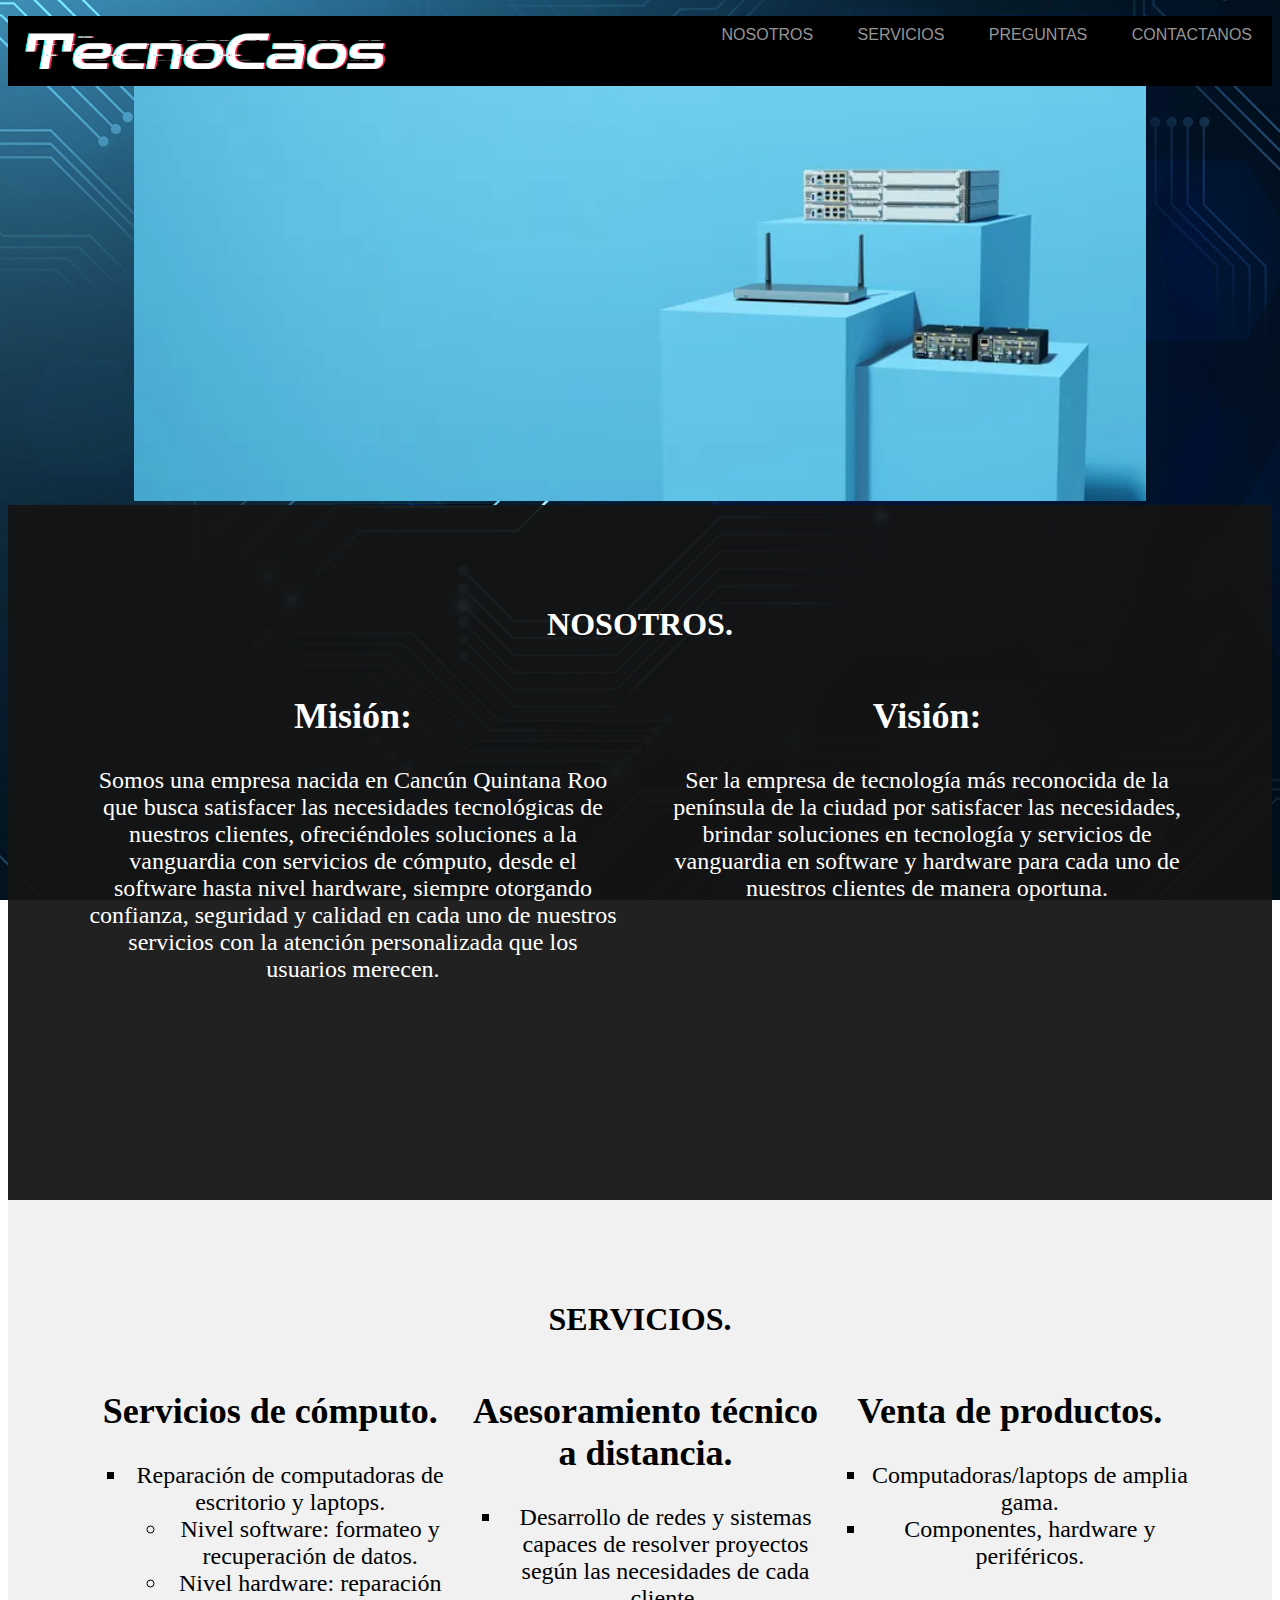
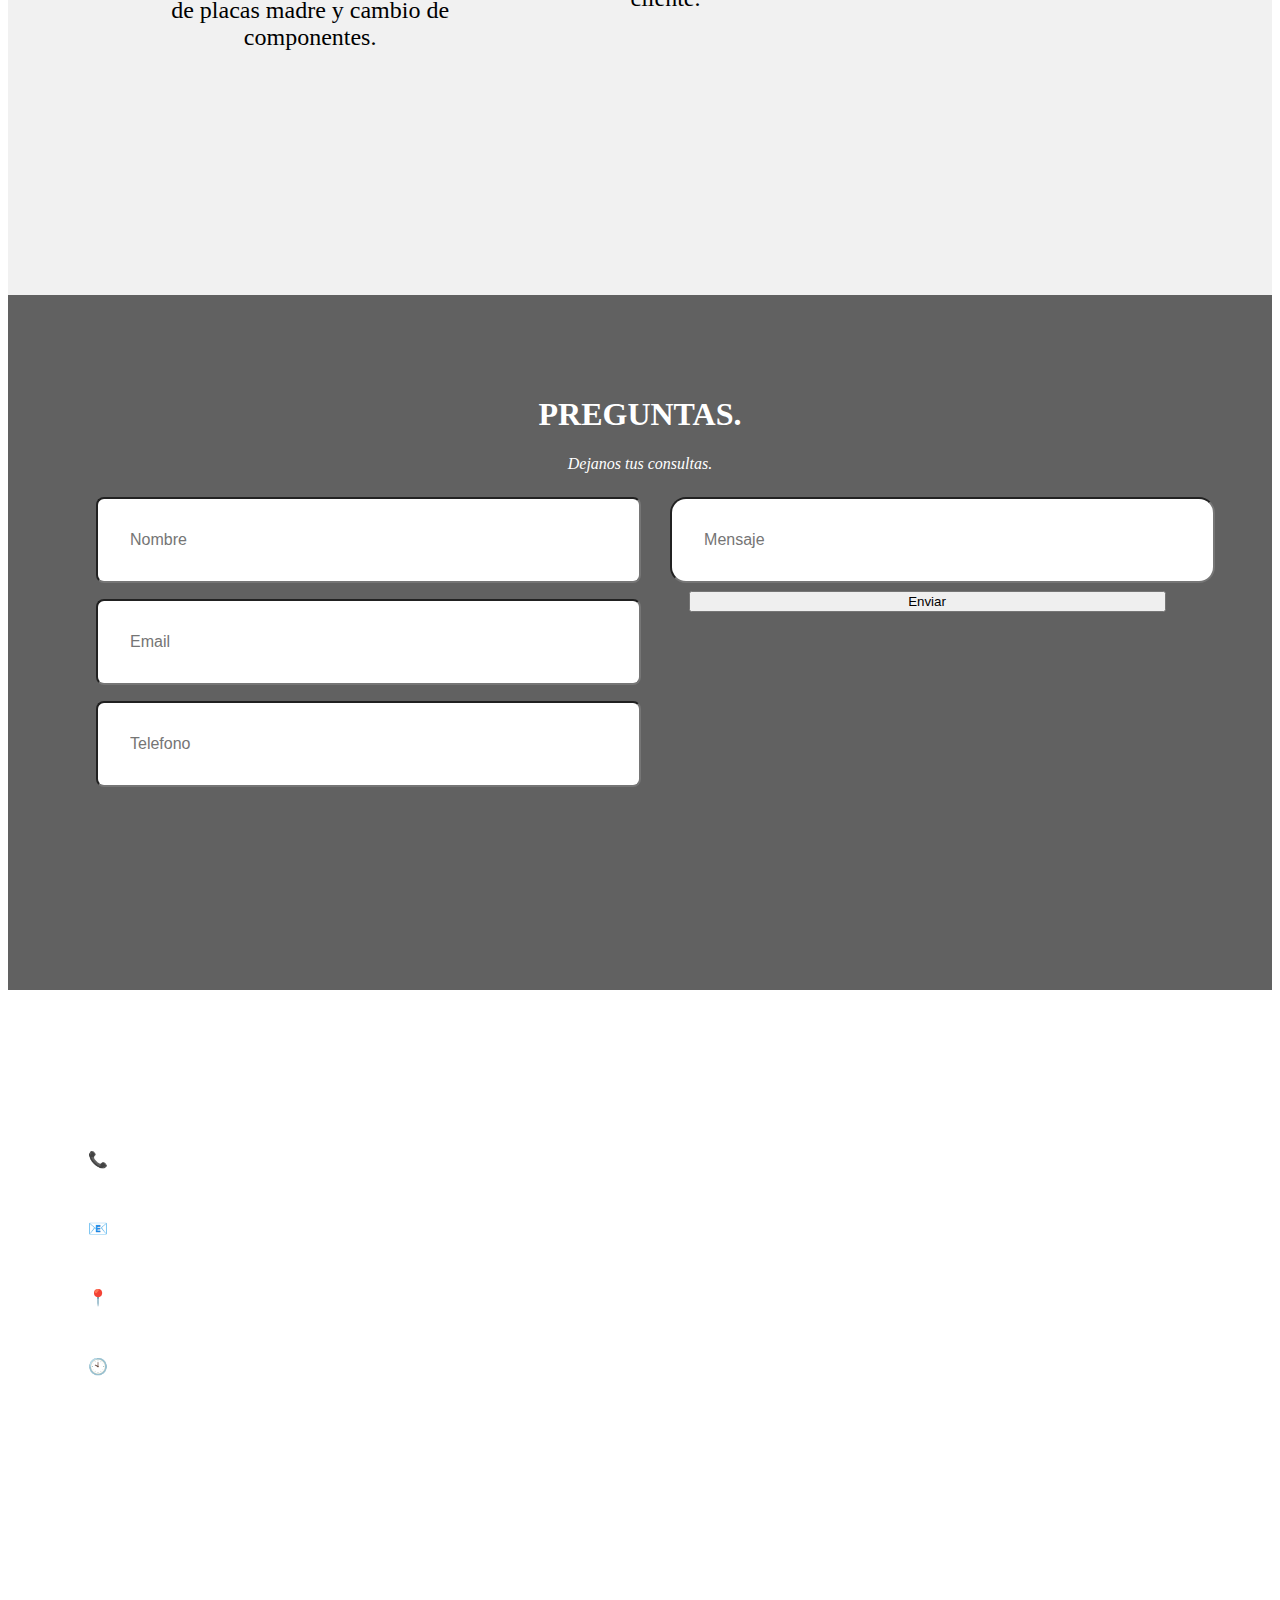
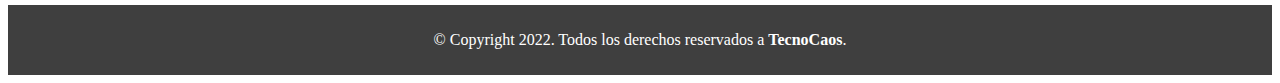
==== index.html @ 8e693fef "xd" ====
<!DOCTYPE html>
<HTML>
    <HEAD>
            <meta charset="utf-8">
            <meta name="autor" content="Abdiel Cen, Luis Chuc, Oscar Cauich y Wilfrido Puc"/>
            <meta name="copyright" content="TecnoCaos"/> 
            <meta name="description" content="TecnoCaos servicios, venta de equipo y servicio tecnico">
            <meta name="keywods" content="computadora, tecnologia, servicio tecnico, venta, redes"/>
            <meta name= "robots" content= "index"/>
            <title>TecnoCaos</title>
            <link rel="icon" type="image/jpg" href="icono.png">
            <link rel="stylesheet" type="text/css" href="css-TecnoCaos.css"/>
            <script src="JS-TecnoCaos.js"></script>            
    </HEAD>    
    <BODY>   

        <HEADER id="header">
            <img class= "logo" src="logo.png" height="70px">
            <ul class="menu">  
                <li><a href="#NOSOTROS1">NOSOTROS</a></li>
                <!--   <li><a href="#">provedor</a></li>-->
                <li><a href="#SERVICIOS1">SERVICIOS</a></li>
                <li><a href="#PREGUNTAS1">PREGUNTAS</a></li>
                <li><a href="#CONTACTANOS1">CONTACTANOS</a></li>
            </ul>     
        </HEADER>
        
        <DIV id="tienda">
            <img src="inicio.jpg" width="80%"> 
        </DIV>

        <DIV id="nosotros">
            <A id="NOSOTROS1"><H1>NOSOTROS.</H1></A>
            <div class="mision">
                <H2>Misión:</H2>
                <P>Somos una empresa nacida en Cancún Quintana Roo que busca satisfacer las necesidades tecnológicas de nuestros clientes, ofreciéndoles soluciones a la vanguardia con servicios de cómputo, desde el software hasta nivel hardware, siempre otorgando confianza, seguridad y calidad en cada uno de nuestros servicios con la atención personalizada que los usuarios merecen.</P>
            </div>
            <div class="vision">
                <H2>Visión:</H2>
                <P>Ser la empresa de tecnología más reconocida de la península de la ciudad por satisfacer las necesidades, brindar soluciones en tecnología y servicios de vanguardia en software y hardware para cada uno de nuestros clientes de manera oportuna.</P>     
            </div>
             </DIV>

        <DIV id="servicios">
            <A id="SERVICIOS1"><H1>SERVICIOS.</H1></A>
            <div class="servicio">
                <H2>Servicios de cómputo.</H2>
                <UL TYPE= square>
                    <LI>Reparación de computadoras de escritorio y laptops.</LI>
                    <UL>
                        <LI>Nivel software: formateo y recuperación de datos.</LI>
                        <LI>Nivel hardware: reparación de placas madre y cambio de componentes.</LI>
                    </UL>
                </UL>
            </div>
            <div class="venta">
                <H2>Venta de productos.</H2>
                <UL TYPE= square>
                    <LI>Computadoras/laptops de amplia gama.</LI>
                    <LI>Componentes, hardware y periféricos.</LI>
                </UL>
            </div>
            <div class="tecnico">
                <H2>Asesoramiento técnico a distancia.</H2>
                <UL TYPE= square>
                    <LI>Desarrollo de redes y sistemas capaces de resolver proyectos según las necesidades de cada cliente.</LI>
                </UL>
            </div>   
        </DIV>





        
        <div id="preguntas">
            <A id="PREGUNTAS1"><H1>PREGUNTAS.</H1></A>
            <i>Dejanos tus consultas. </i>
            <p></p>
            <form action="php-tecnocaos.php" method="POST" id="action">
                <div class="datos">
                    <input type="text" name="nombre" id="nombre" placeholder="Nombre"><br>
                    <input type="text" name="email" id="email" placeholder="Email"><br>
                    <input type="text" name="telefono" id="telefono" placeholder="Telefono"><br>
                    
                </div>
                <div class="mensaje">
                    <input type="text" name="mensaje" id="mensaje" placeholder="Mensaje"><br>
                    <button type="button" onclick="getData()">Enviar</button>
                </div>
            </form>
        </div>




        <DIV id="contactanos">
            <A id="CONTACTANOS1"><H1><CENTER>CONTÁCTANOS.</CENTER></H1></A>
            <LI><B>📞TELÉFONO.</B>
                <P>998-233-1125</P></LI>
            <LI><B>📧EMAIL.</B>
                <P>TecnoCaos@uqroo.mx</P></LI>
            <LI><B>📍UBICACIÓN.</B>
                <P>Avenida Chetumal SM 260 Mz. 21 y 16 Lt. 1-01, Fraccionamiento Prado Norte, 77519 Cancún, Q.R.</P></LI>
            <LI><B>🕙HORARIO.</B>
                <P>Lunes a sábados de 10:00 a 21:00 hrs.</P></LI>
        </DIV>
        
        <FOOTER>
            <P>© Copyright 2022. Todos los derechos reservados a <STRONG>TecnoCaos</STRONG>.</P>
        </FOOTER>       
    </BODY>
<HTML>
---- css-TecnoCaos.css ----
body{
    background:url(fondo.png)no-repeat center center fixed;
    background-size:cover;
    color: black;
}
#header{
    background: #000000;
    height: 70px;
}
.logo{
    float: left;
}
.menu{
    font-family: "ArIaL", serif;
    text-align:end;
}
.menu li a{
    text-decoration: none;
    color: rgb(150, 150, 150);
}
.menu li{
    display: inline-block;
    padding: 10px 20px 10px 20px; 
}
.menu li a:hover{
    color: rgb(47, 85, 255);
}
h1{
    font-family: "Segoe UI";
}
#tienda{

    text-align: center;
    background-size: cover;
}
#nosotros{
    color: white;
    background:#141414f1;
    text-align: center;
    height: 535px;
    width: auto;
    padding: 5em;
    margin:auto;

}
.mision{
    font-size: 150%;
    height: 10%;
    width: 48%;
    float: left;
}
.vision{
    font-size: 150%;
    height: 10%;
    width: 48%;
    float: right;
}
#servicios{
    color: black;
    background: #f0f0f0f1;
    text-align: center;
    height: 535px;
    width: auto;
    padding: 5em;
    margin:auto;
}
.servicio{
    font-size: 150%;
    height: 10%;
    width: 33%;
    float:left;
}
.venta{
    font-size: 150%;
    height: 10%;
    width: 33%;
    float:right;
}
.tecnico{
    font-size: 150%;
    height: 10%;
    width: 33%;
    float: right;
}
#preguntas{
    color: white;
    background: #585858f1;
    text-align: center;
    height: 535px;
    width:auto;
    padding: 5em;
    margin:auto;
}
.datos{
    width: 48%;
    float: left;
}
.mensaje{
    width: 48%;
    float: right;
}
.datos input {
    font-size:100%;
    padding: 2em;
    margin: 0.5em;
    border-radius: 0.5em;
    height: 5%;
    width: 90%;
}
.mensaje input{
    font-size: 100%;
    padding: 2em;
    margin: 0.5em;
    border-radius: 1em;
    height: 35%;
    width: 90%;
}
.mensaje button{
    height: 4%;
    width: 90%;
}
#contactanos{
    color: white;
    height: 455px;
    width: auto;
    padding: 5em;
    margin:auto;
}
footer{
    color: white;
    background: #3f3f3f;
    text-align: center;
    padding: 10px 10px 10px 10px;   
}
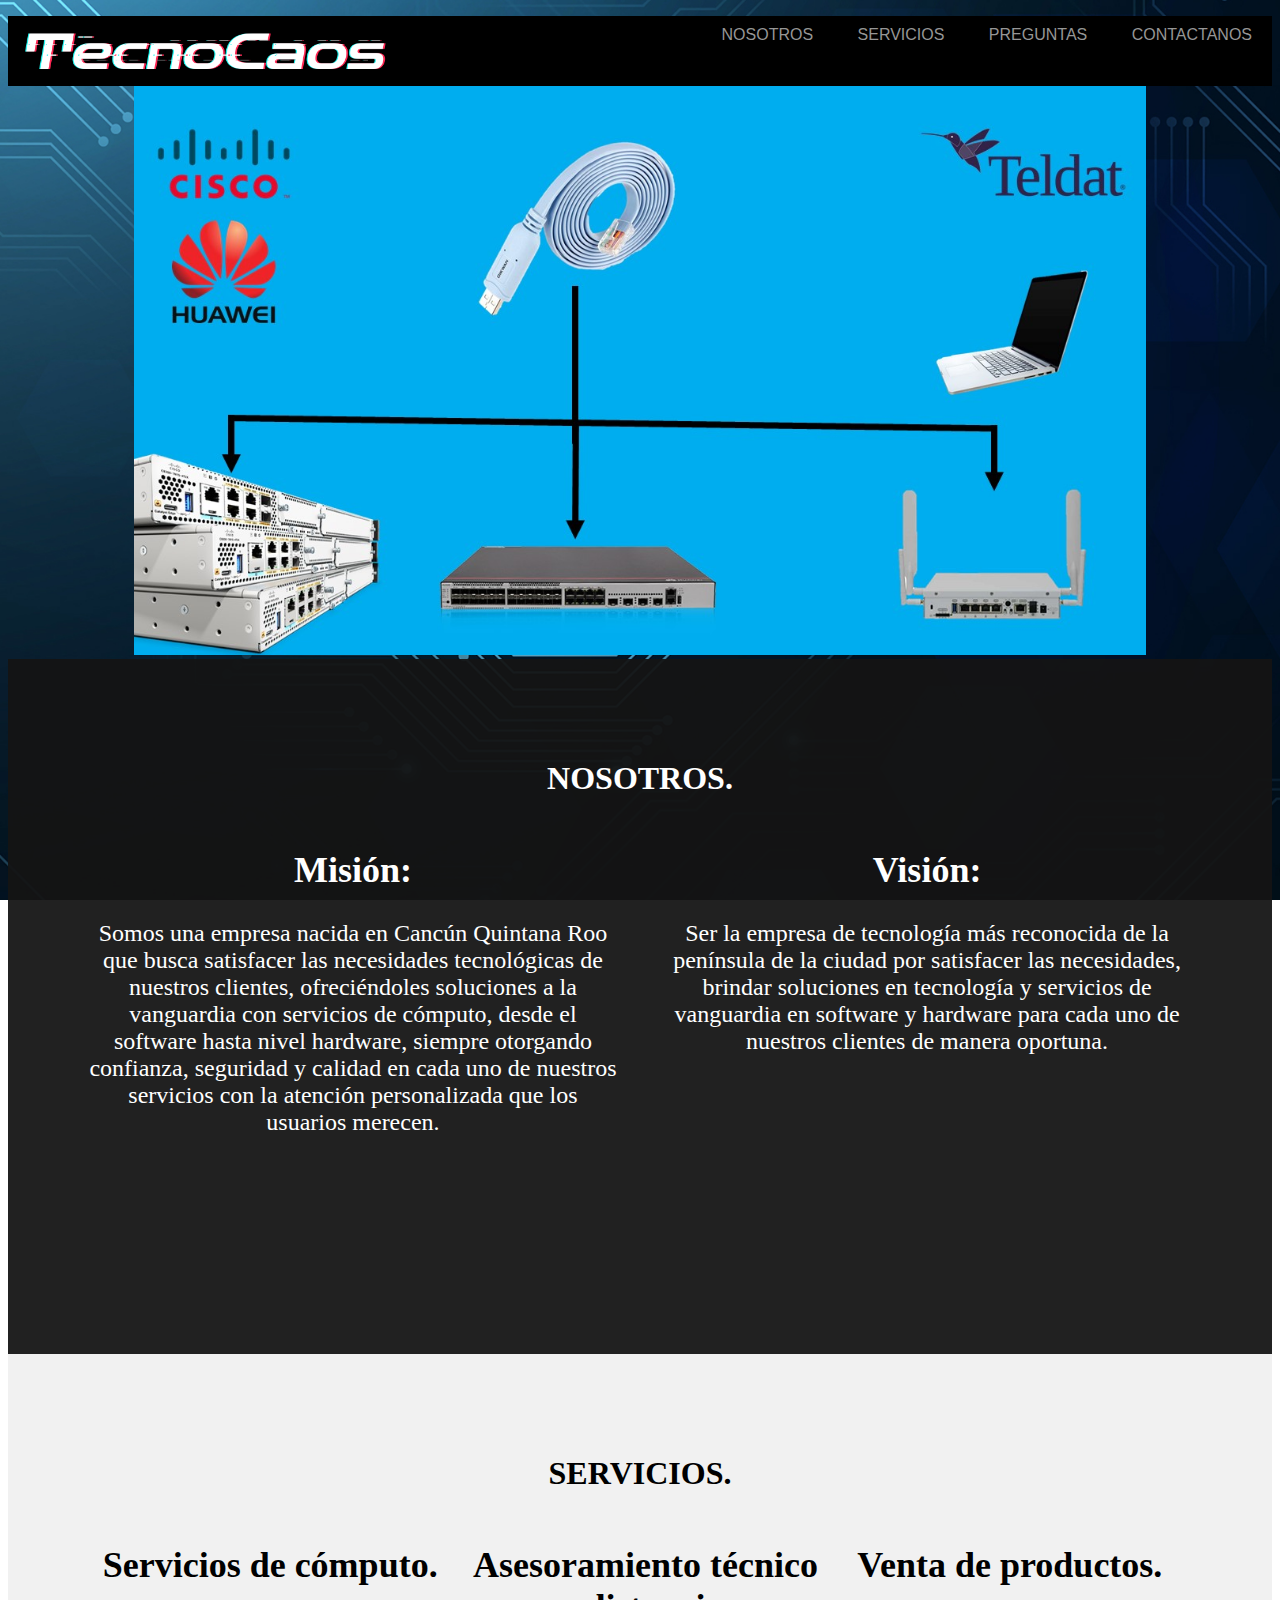
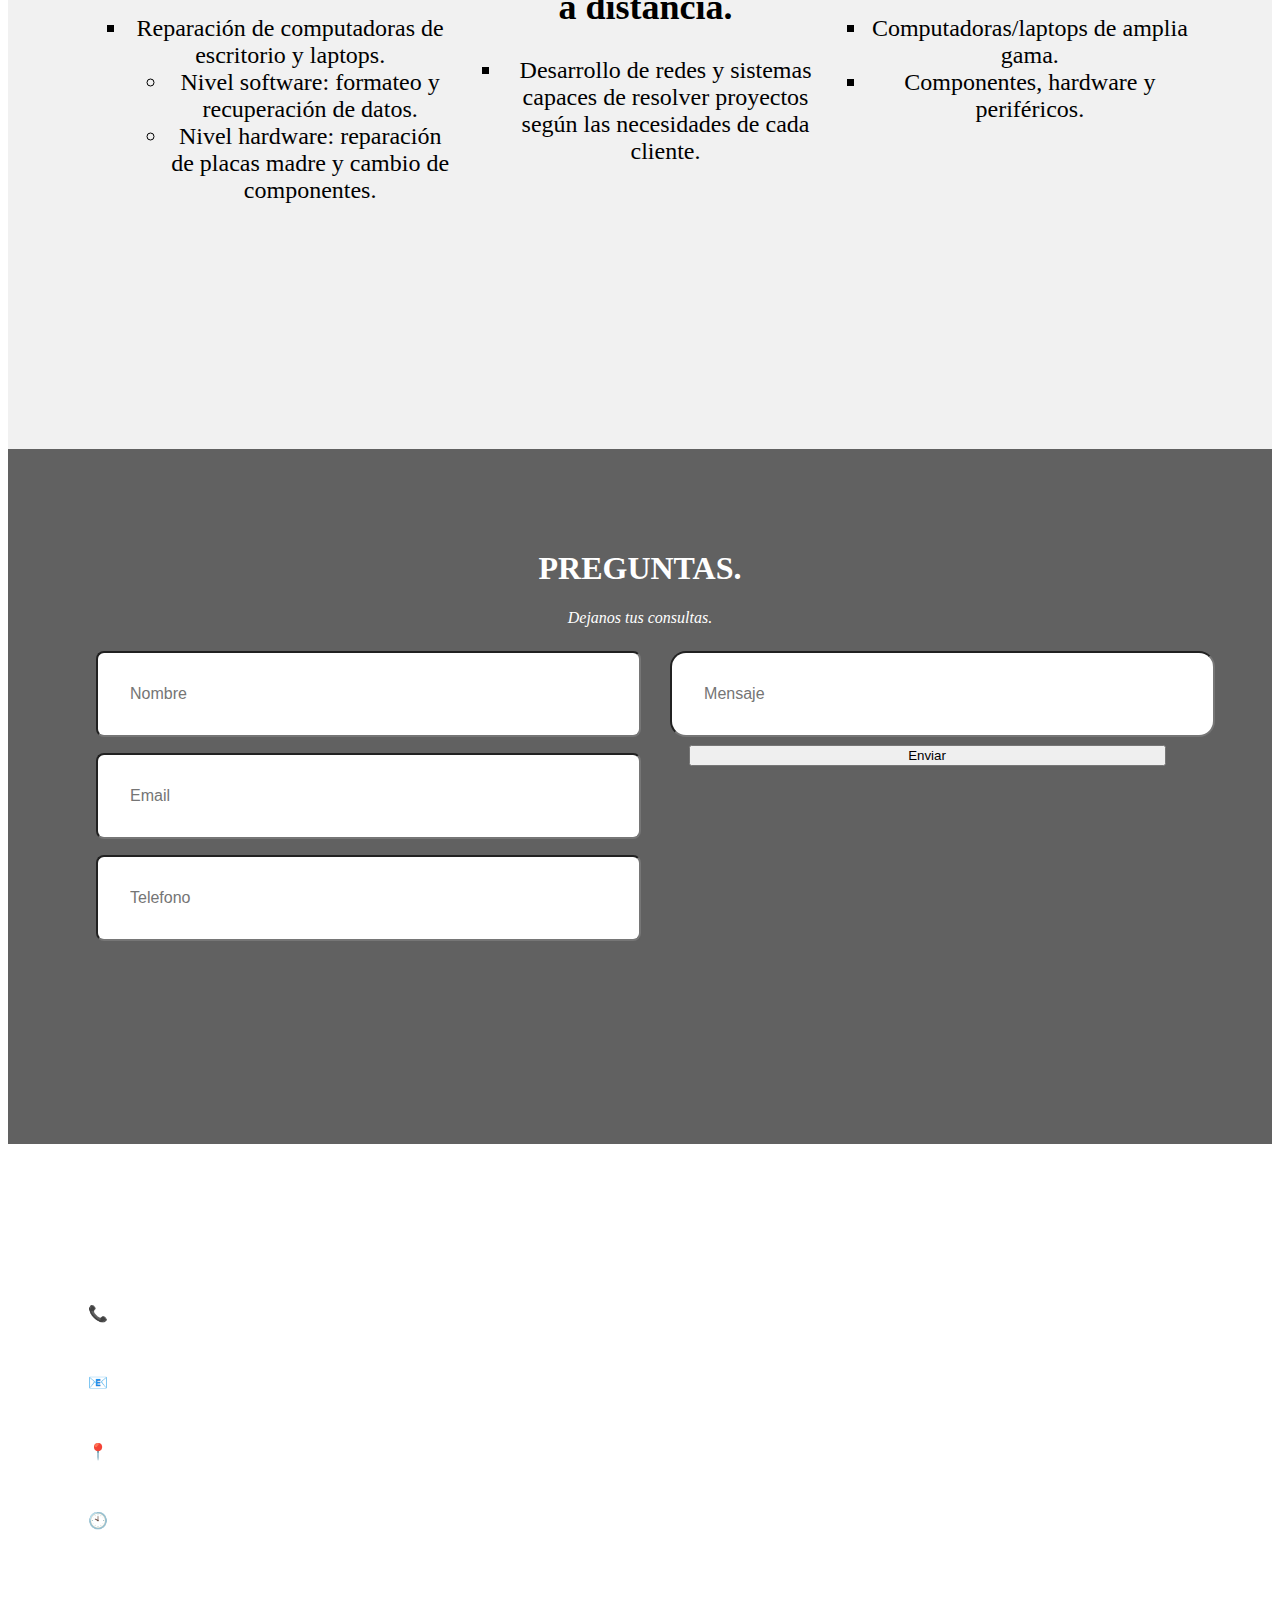
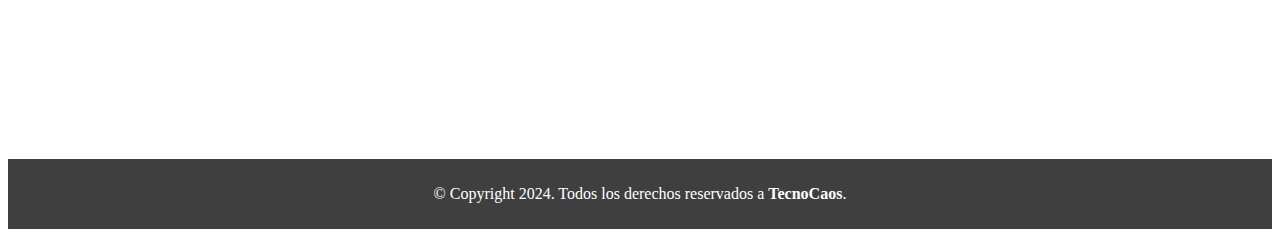
==== commit b78d8548: "inicio" ====
--- a/index.html
+++ b/index.html
@@ -107,7 +107,7 @@
         </DIV>
         
         <FOOTER>
-            <P>© Copyright 2022. Todos los derechos reservados a <STRONG>TecnoCaos</STRONG>.</P>
+            <P>© Copyright 2024. Todos los derechos reservados a <STRONG>TecnoCaos</STRONG>.</P>
         </FOOTER>       
     </BODY>
 <HTML>
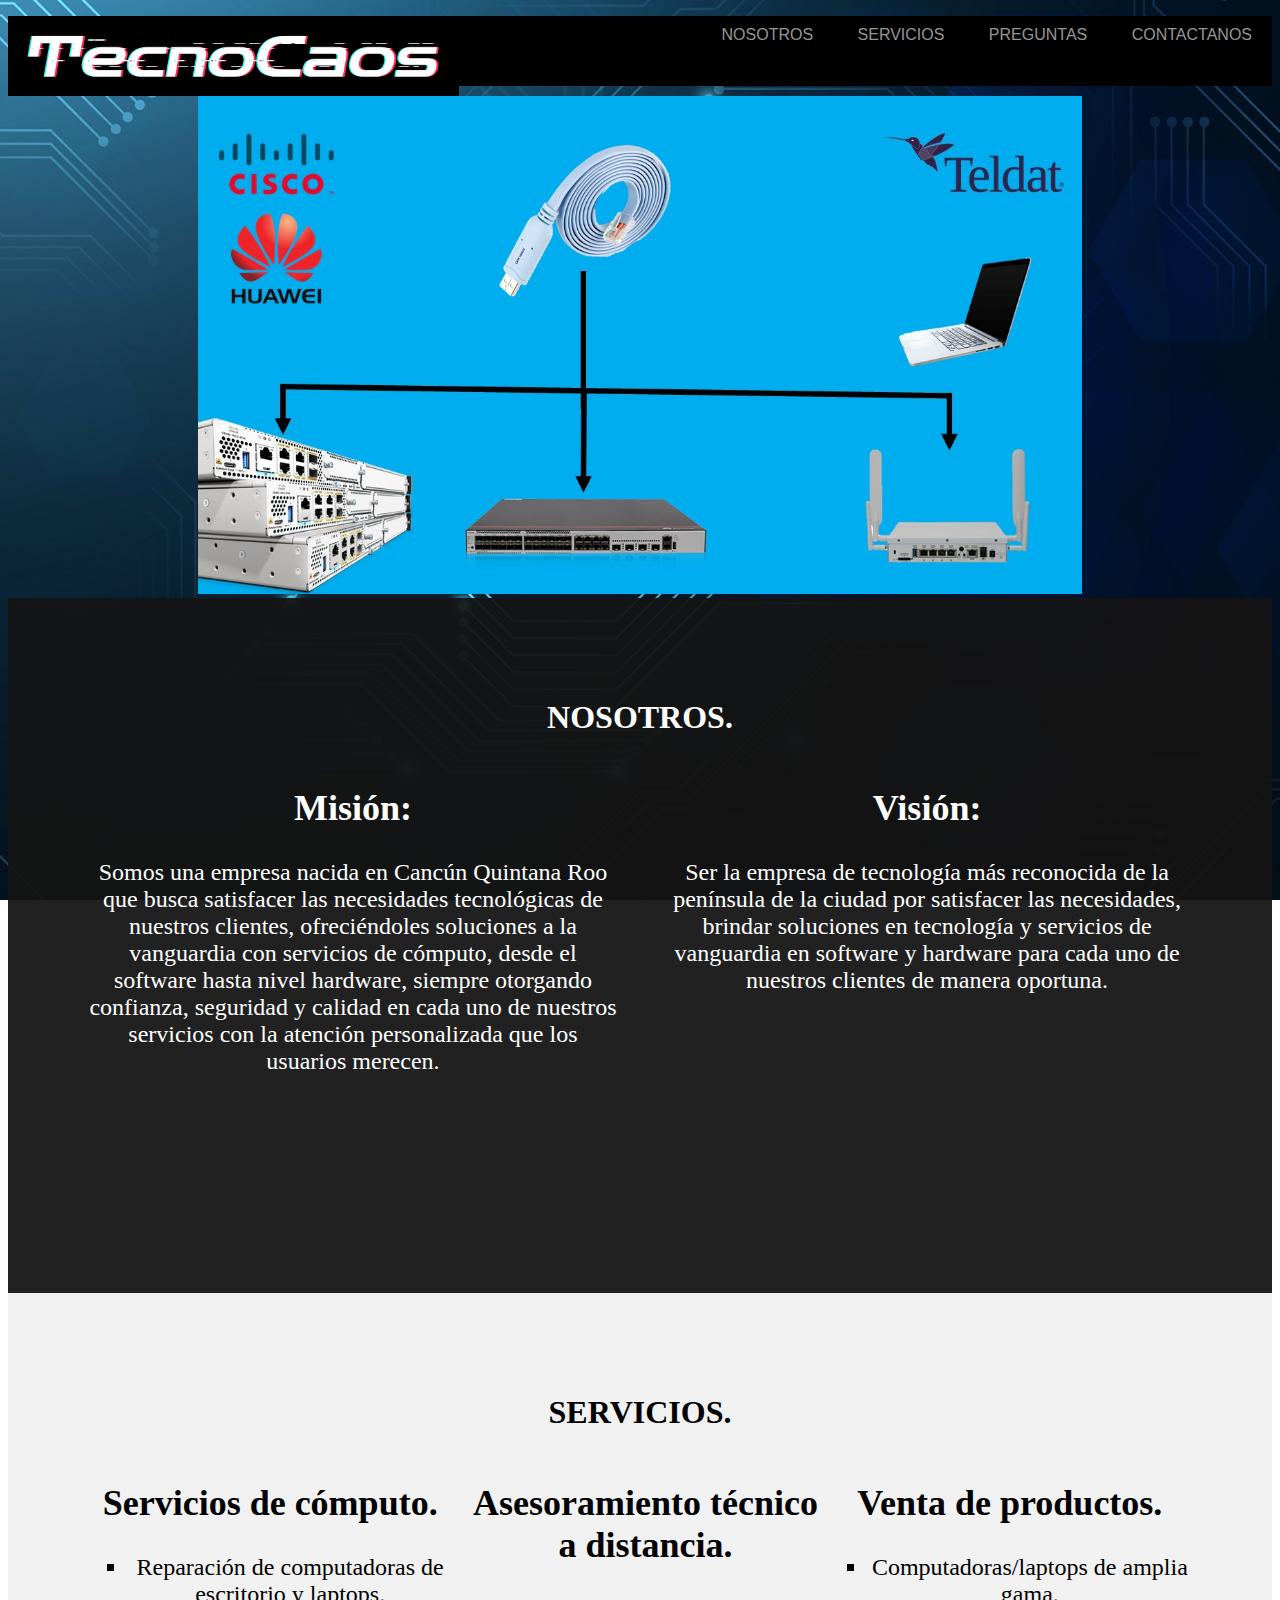
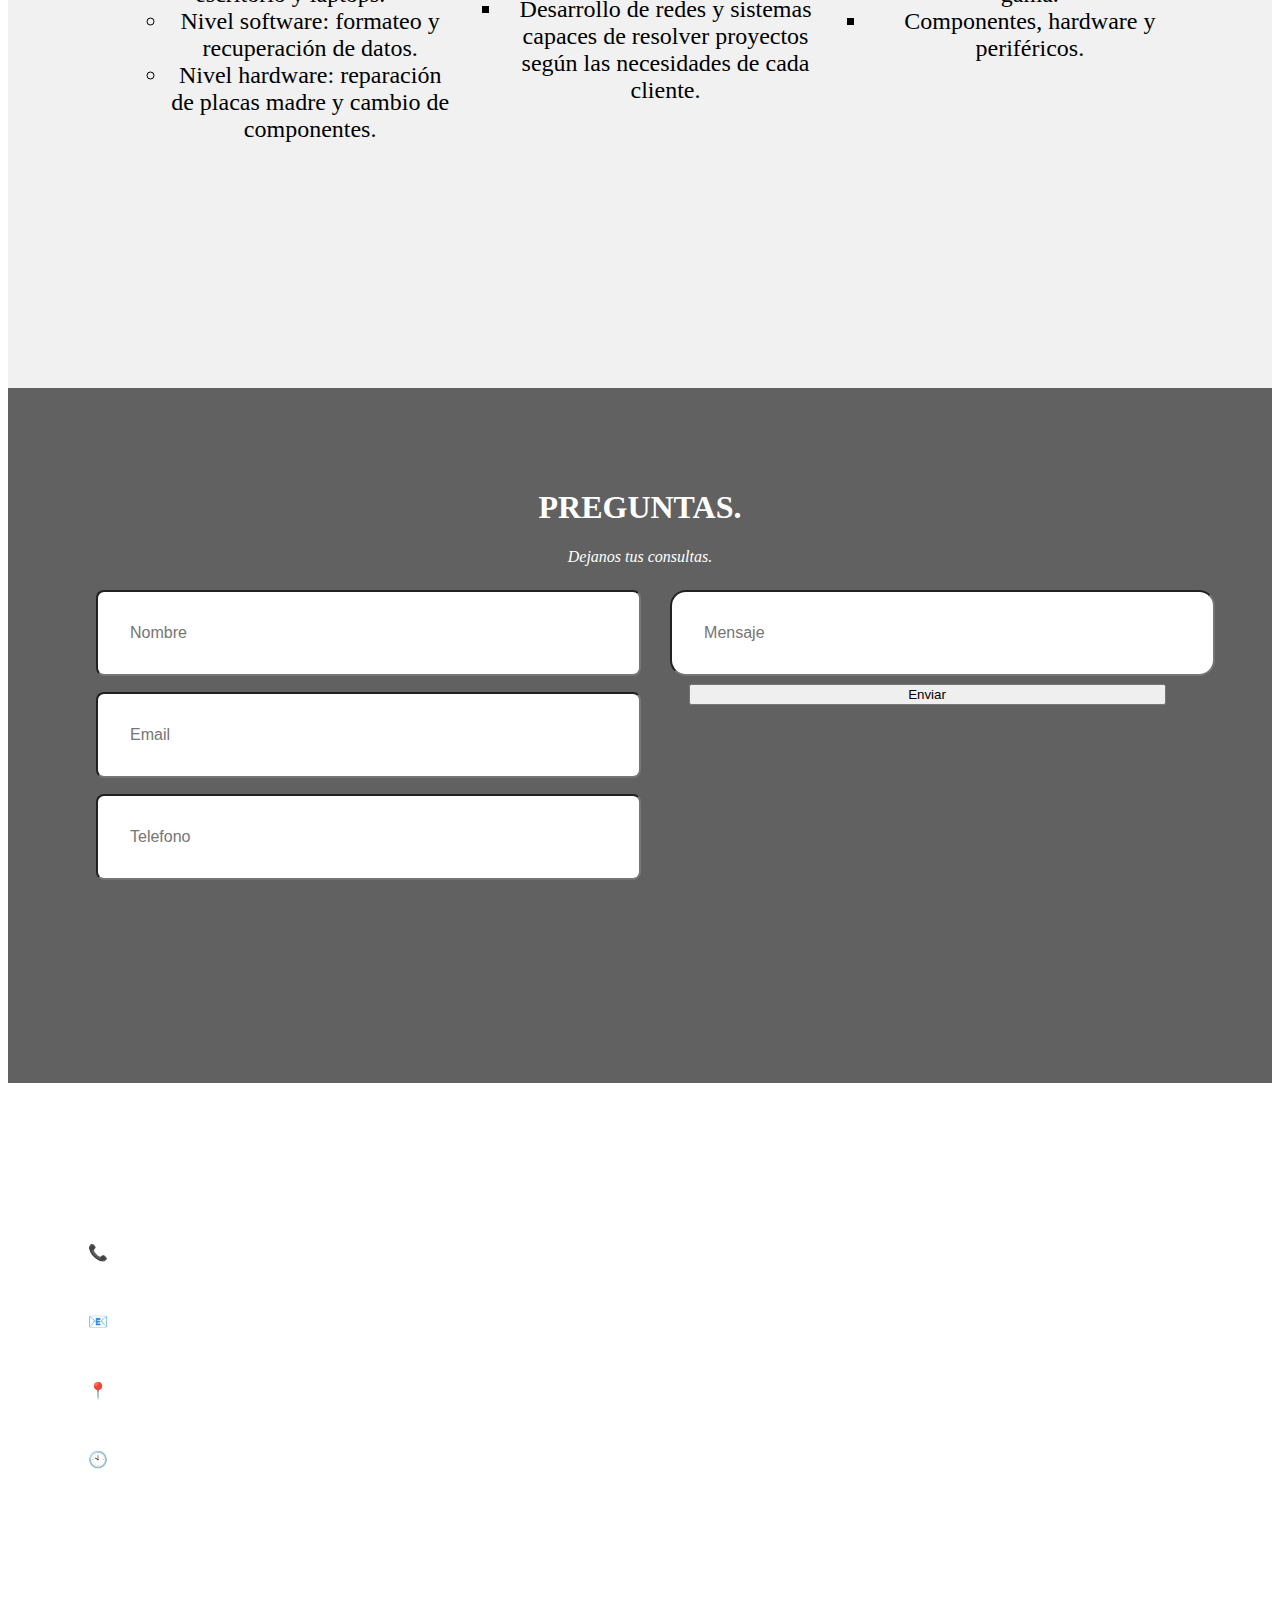
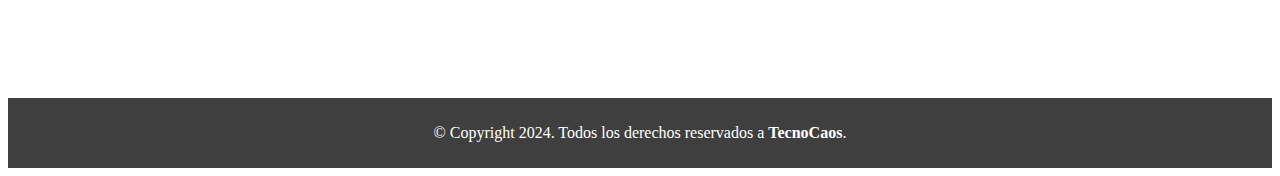
==== commit c28816a8: "cambio1" ====
--- a/index.html
+++ b/index.html
@@ -15,7 +15,7 @@
     <BODY>   
 
         <HEADER id="header">
-            <img class= "logo" src="logo.png" height="70px">
+            <img class= "logo" src="logo.png" height="80px">
             <ul class="menu">  
                 <li><a href="#NOSOTROS1">NOSOTROS</a></li>
                 <!--   <li><a href="#">provedor</a></li>-->
@@ -26,7 +26,7 @@
         </HEADER>
         
         <DIV id="tienda">
-            <img src="inicio.jpg" width="80%"> 
+            <img src="inicio.jpg" width="70%"> 
         </DIV>
 
         <DIV id="nosotros">
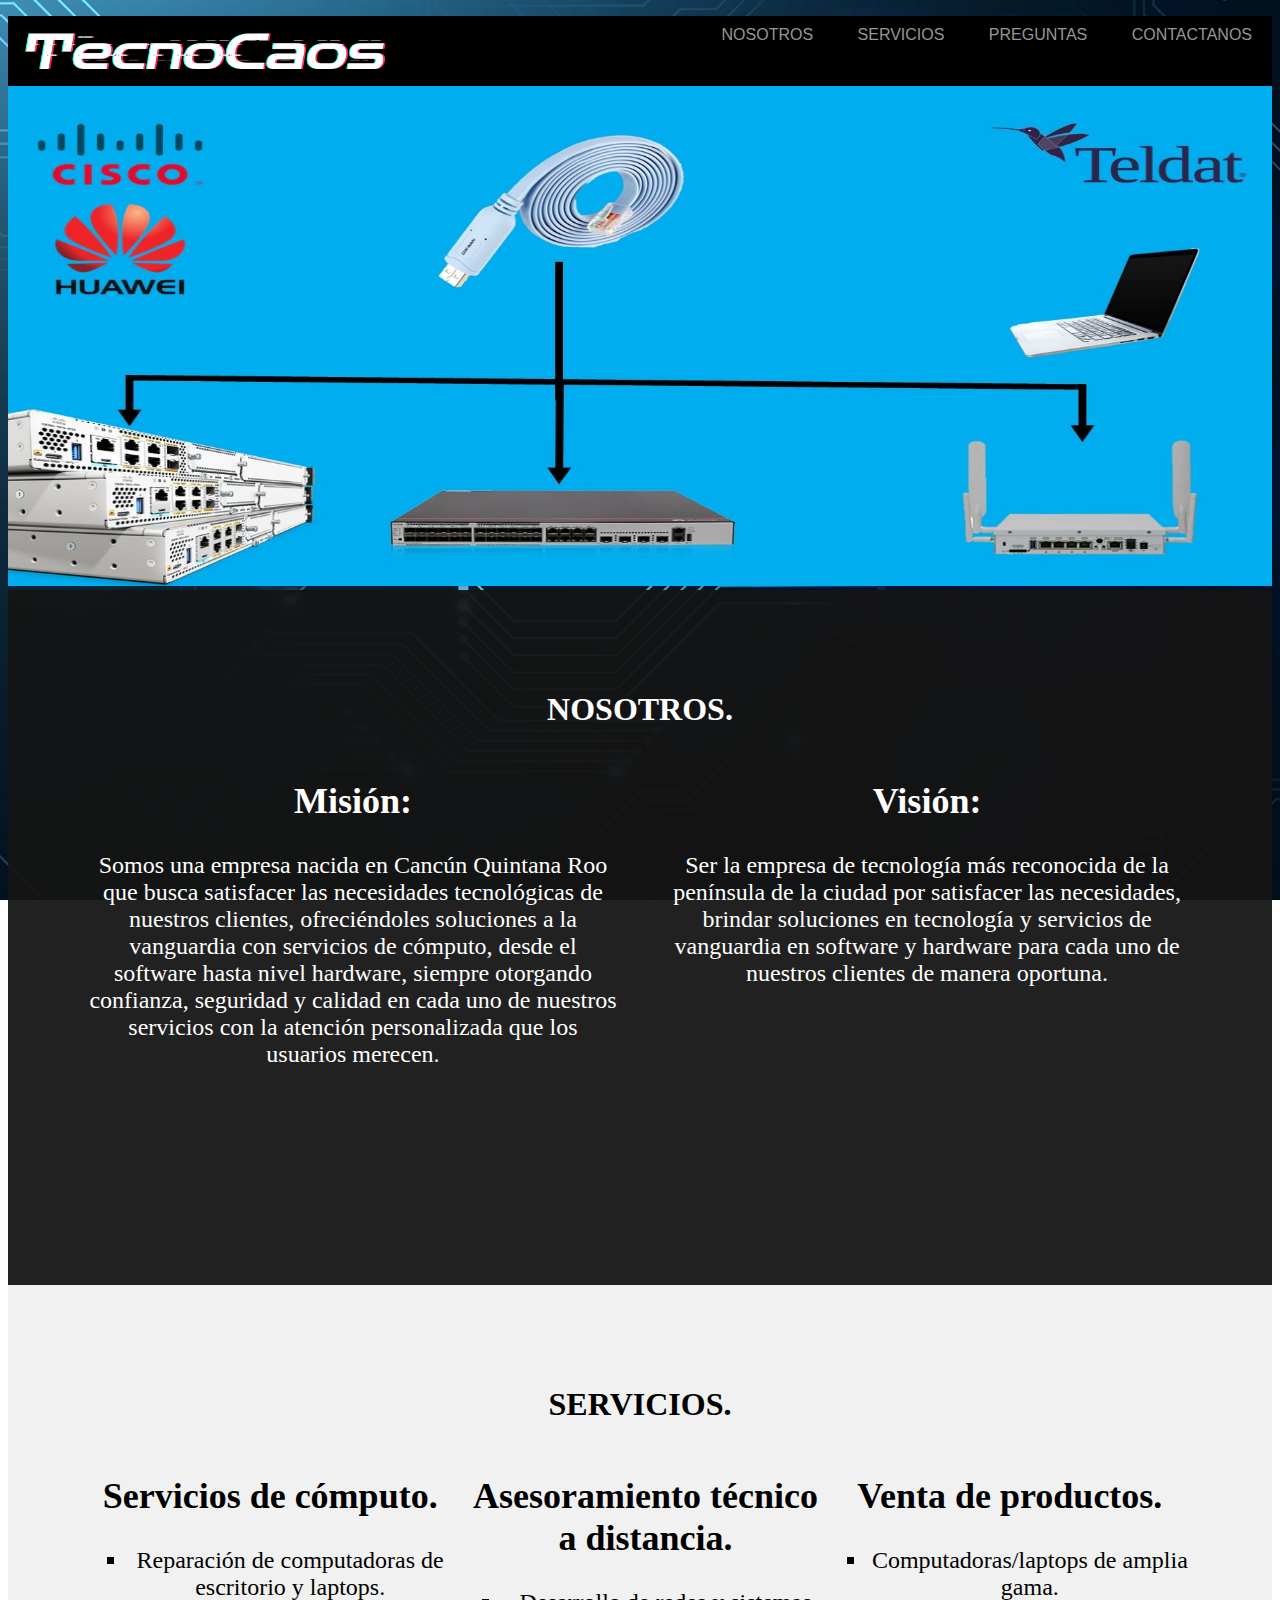
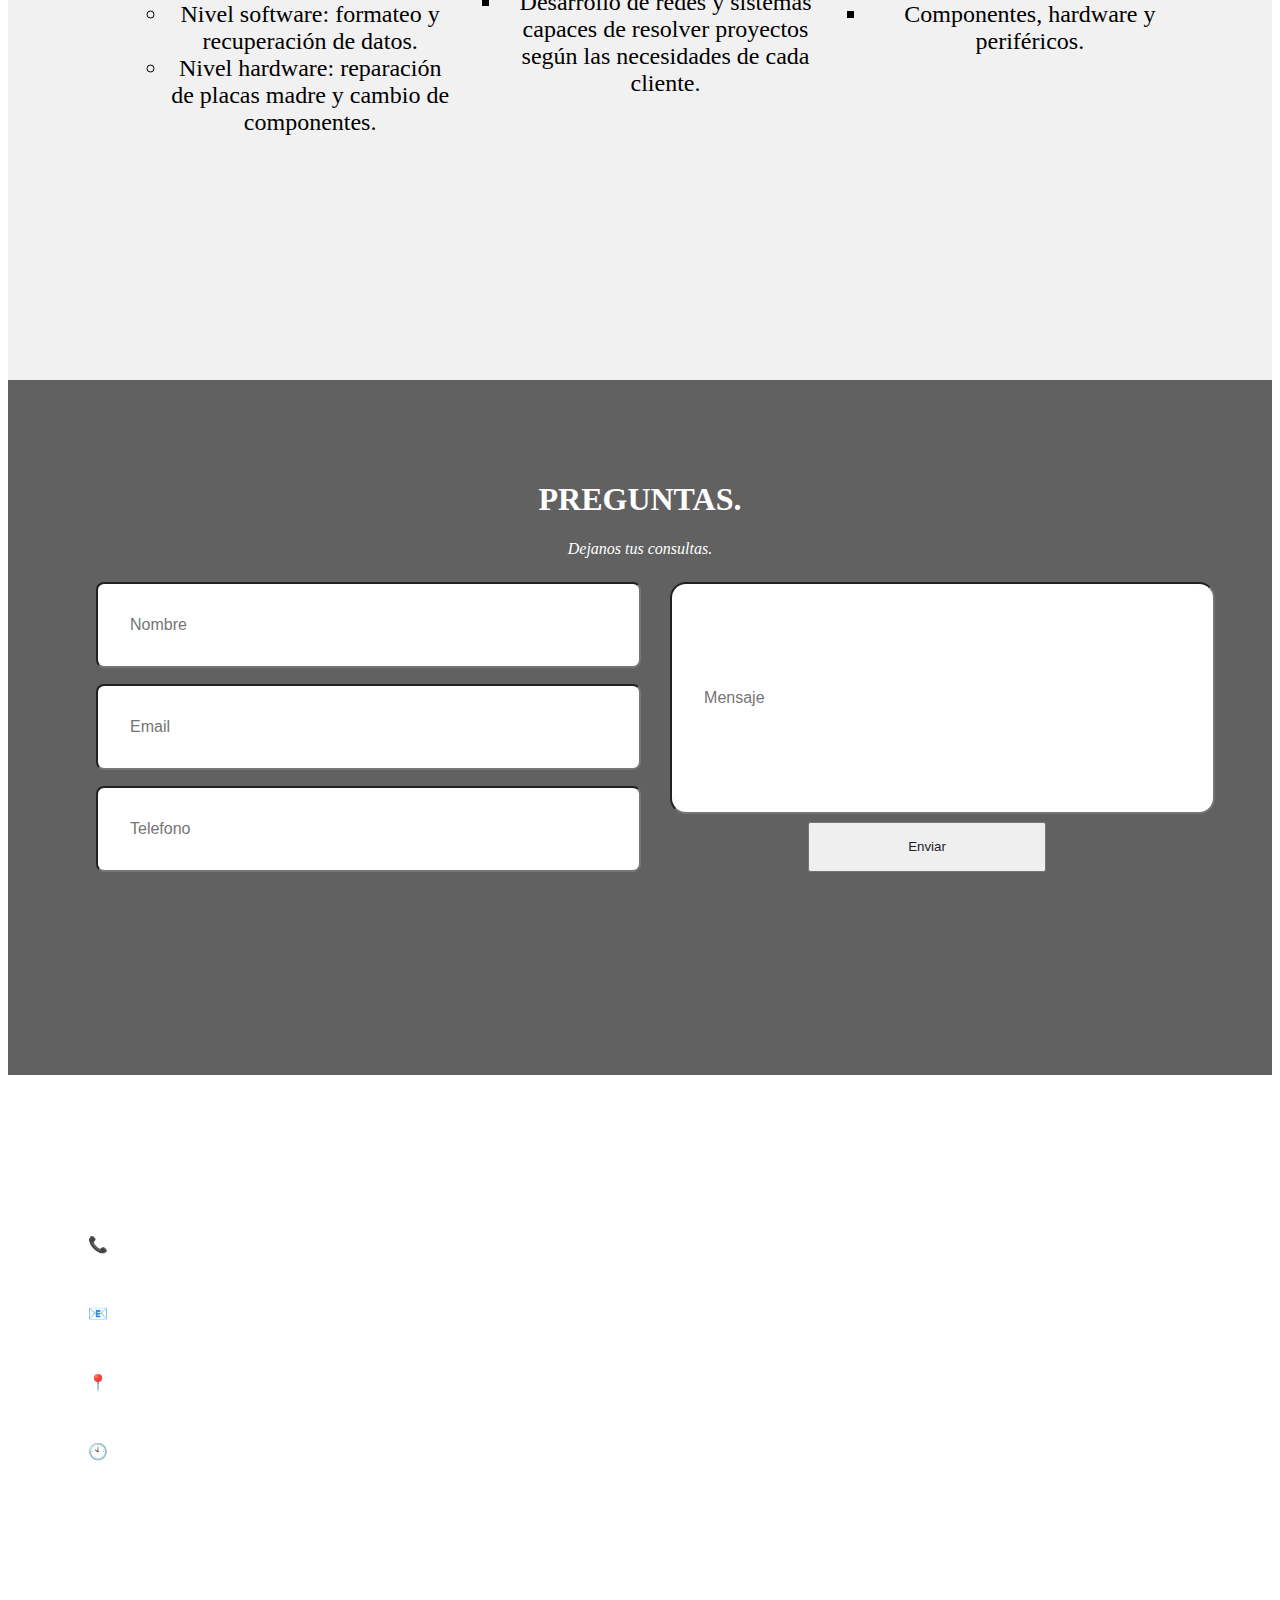
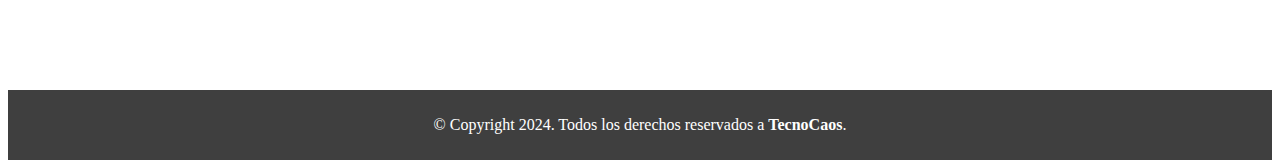
==== commit 23661108: "version 1" ====
--- a/index.html
+++ b/index.html
@@ -15,7 +15,7 @@
     <BODY>   
 
         <HEADER id="header">
-            <img class= "logo" src="logo.png" height="80px">
+            <img class= "logo" src="logo.png" height="70px">
             <ul class="menu">  
                 <li><a href="#NOSOTROS1">NOSOTROS</a></li>
                 <!--   <li><a href="#">provedor</a></li>-->
@@ -26,7 +26,7 @@
         </HEADER>
         
         <DIV id="tienda">
-            <img src="inicio.jpg" width="70%"> 
+            <img src="inicio.jpg" height="500px" width="100%"> 
         </DIV>
 
         <DIV id="nosotros">
--- a/css-TecnoCaos.css
+++ b/css-TecnoCaos.css
@@ -112,12 +112,13 @@
     padding: 2em;
     margin: 0.5em;
     border-radius: 1em;
-    height: 35%;
+    height: 164px;
     width: 90%;
 }
 .mensaje button{
-    height: 4%;
-    width: 90%;
+    height: 50px;
+    width: 45%;
+    color: #201e1e;
 }
 #contactanos{
     color: white;
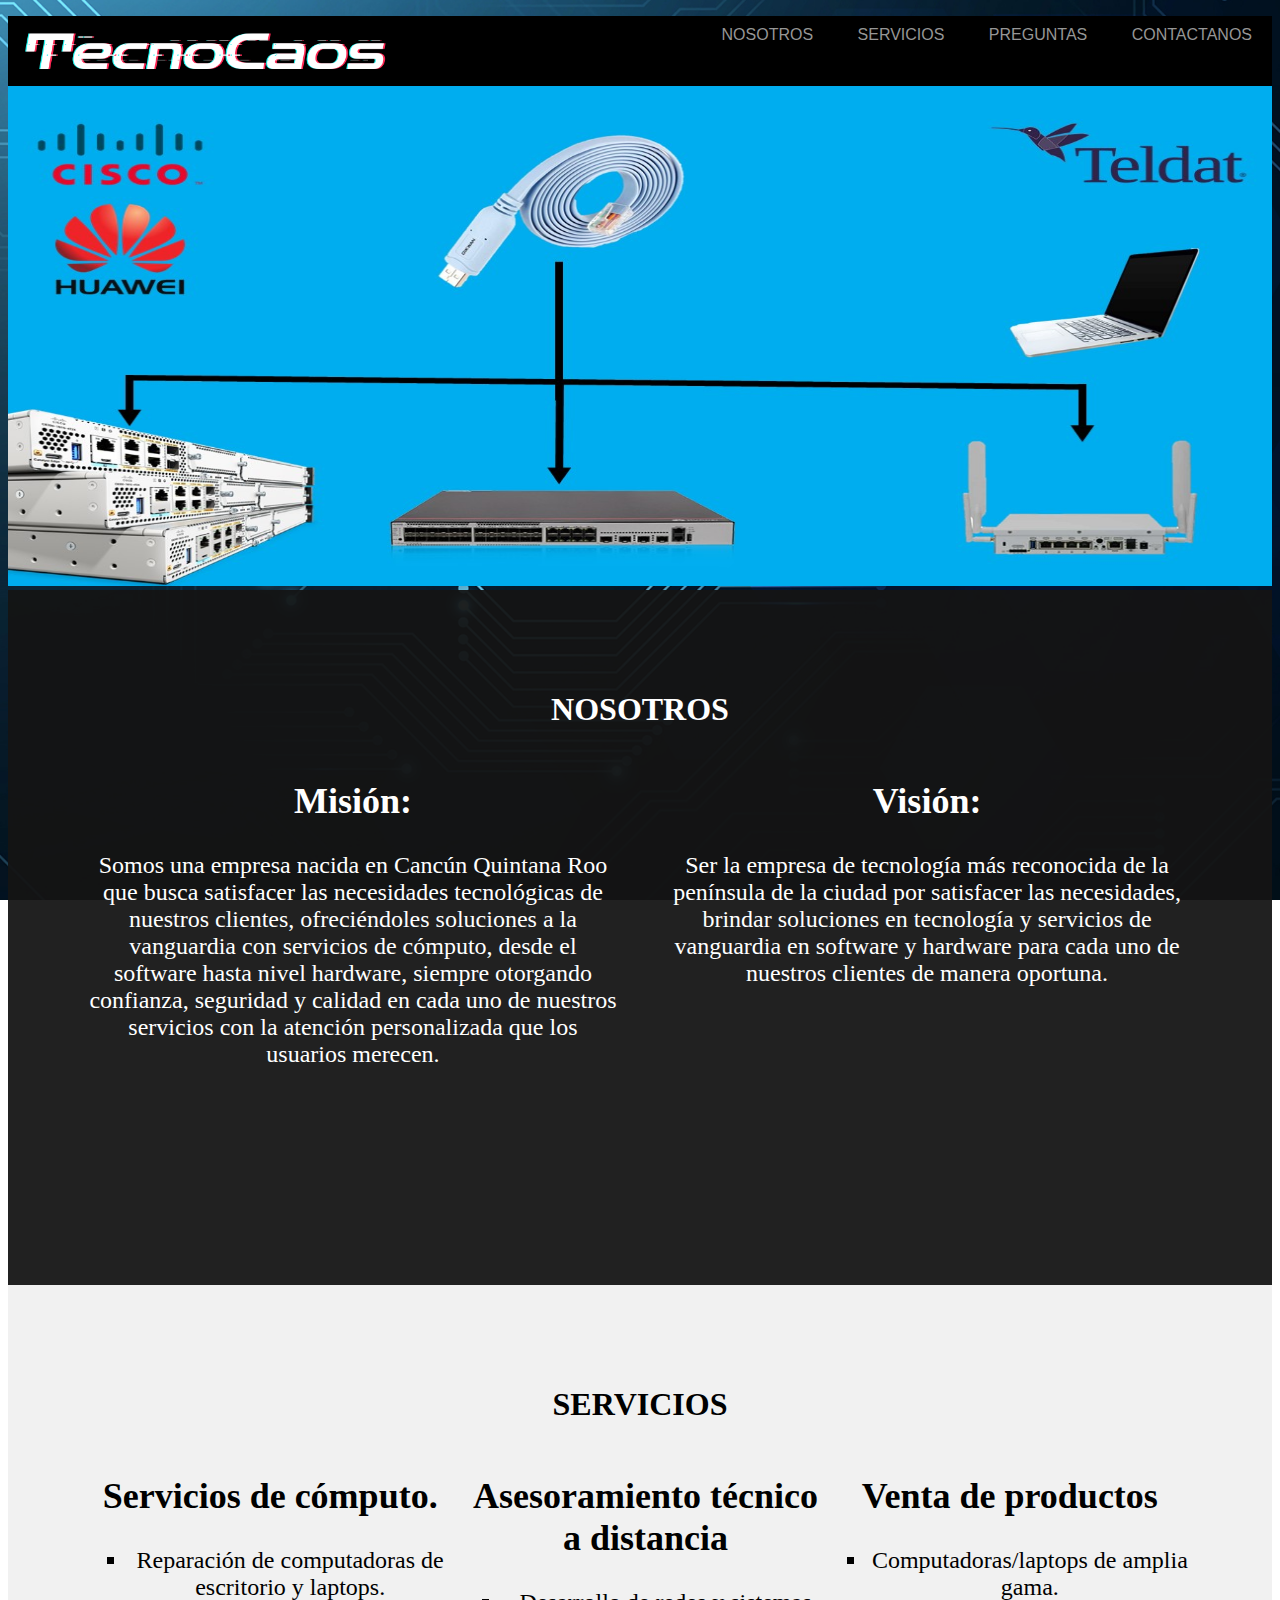
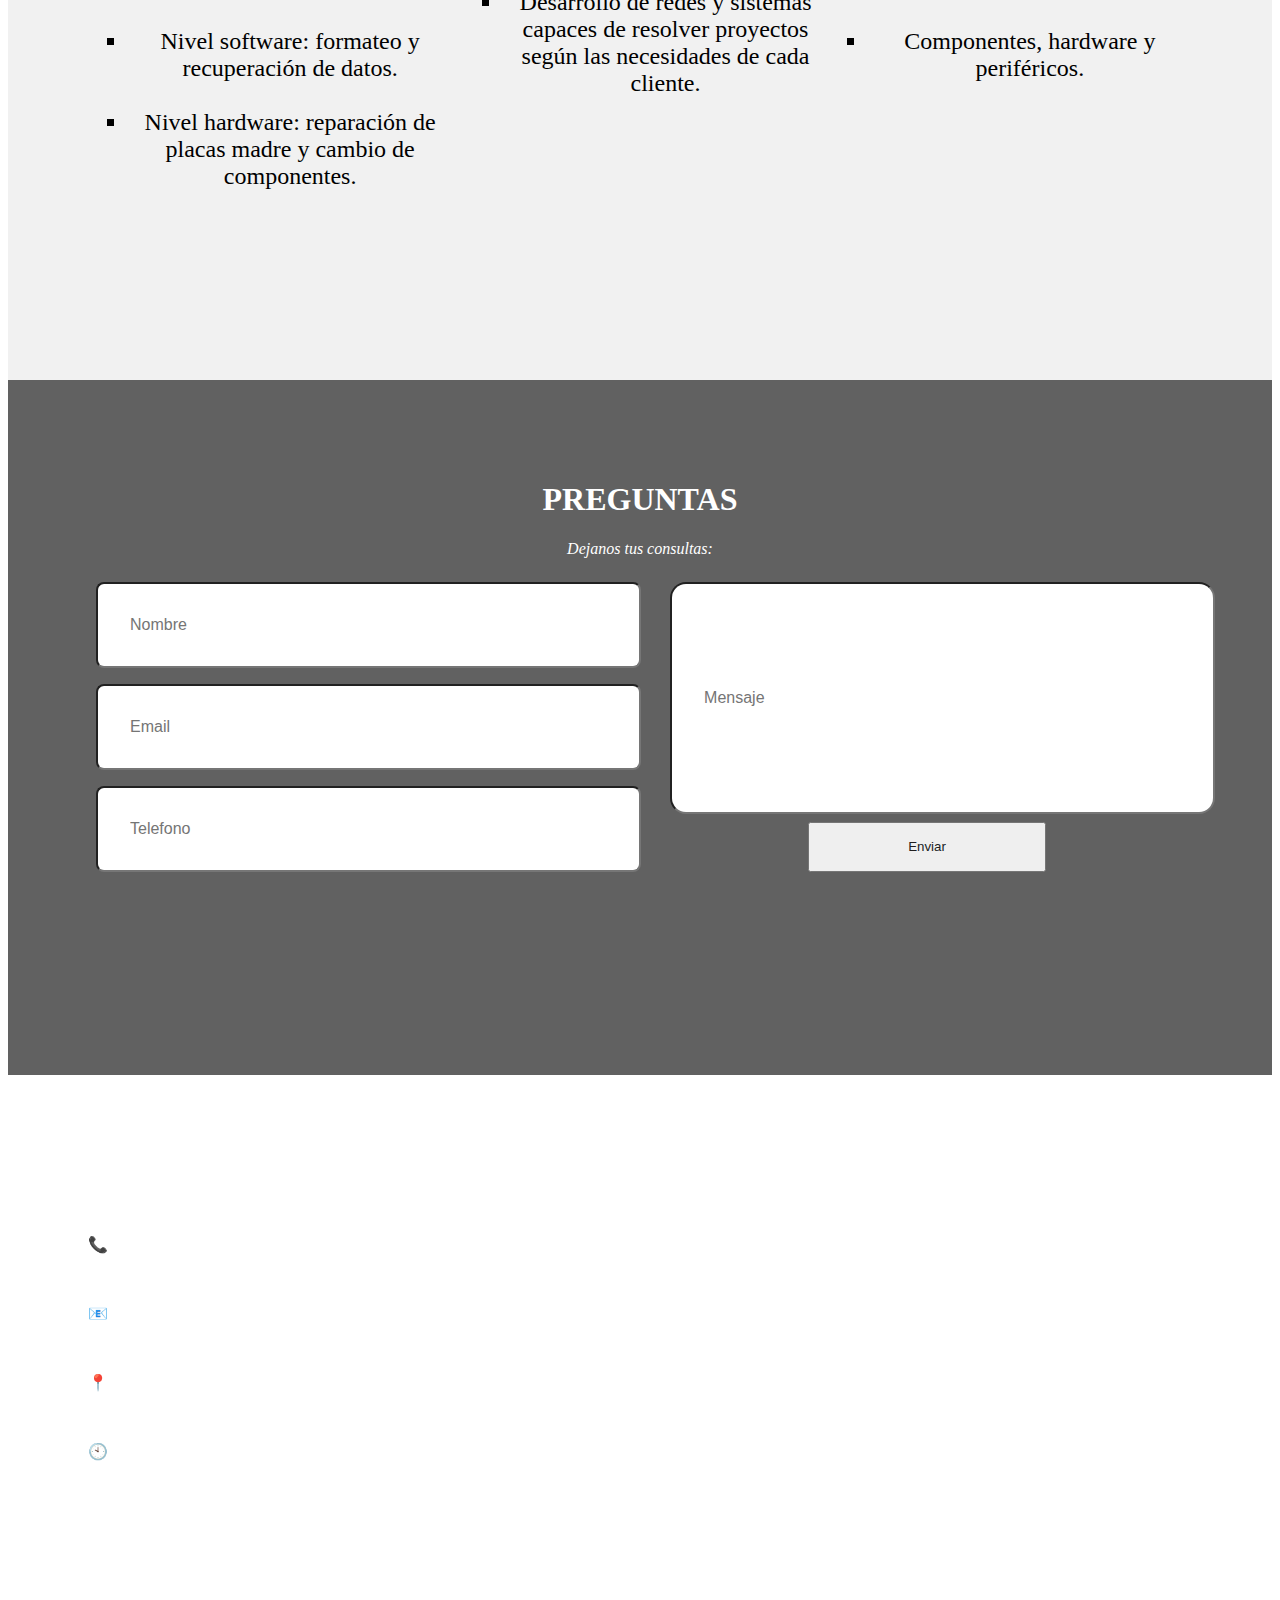
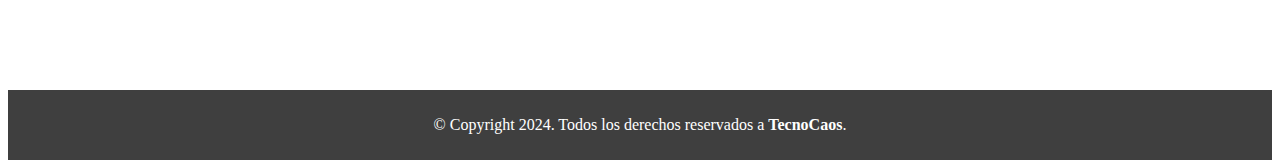
==== commit bab2cd5d: "version 1.1" ====
--- a/index.html
+++ b/index.html
@@ -18,7 +18,7 @@
             <img class= "logo" src="logo.png" height="70px">
             <ul class="menu">  
                 <li><a href="#NOSOTROS1">NOSOTROS</a></li>
-                <!--   <li><a href="#">provedor</a></li>-->
+                  <!-- <li><a href="#">provedor</a></li> -->
                 <li><a href="#SERVICIOS1">SERVICIOS</a></li>
                 <li><a href="#PREGUNTAS1">PREGUNTAS</a></li>
                 <li><a href="#CONTACTANOS1">CONTACTANOS</a></li>
@@ -30,7 +30,7 @@
         </DIV>
 
         <DIV id="nosotros">
-            <A id="NOSOTROS1"><H1>NOSOTROS.</H1></A>
+            <A id="NOSOTROS1"><H1>NOSOTROS</H1></A>
             <div class="mision">
                 <H2>Misión:</H2>
                 <P>Somos una empresa nacida en Cancún Quintana Roo que busca satisfacer las necesidades tecnológicas de nuestros clientes, ofreciéndoles soluciones a la vanguardia con servicios de cómputo, desde el software hasta nivel hardware, siempre otorgando confianza, seguridad y calidad en cada uno de nuestros servicios con la atención personalizada que los usuarios merecen.</P>
@@ -42,30 +42,36 @@
              </DIV>
 
         <DIV id="servicios">
-            <A id="SERVICIOS1"><H1>SERVICIOS.</H1></A>
+
+            <A id="SERVICIOS1"><H1>SERVICIOS</H1></A>
+
             <div class="servicio">
                 <H2>Servicios de cómputo.</H2>
                 <UL TYPE= square>
-                    <LI>Reparación de computadoras de escritorio y laptops.</LI>
-                    <UL>
-                        <LI>Nivel software: formateo y recuperación de datos.</LI>
-                        <LI>Nivel hardware: reparación de placas madre y cambio de componentes.</LI>
-                    </UL>
+                    <LI>Reparación de computadoras de escritorio y laptops.</LI><br>
+                    <LI>Nivel software: formateo y recuperación de datos.</LI><br>
+                    <LI>Nivel hardware: reparación de placas madre y cambio de componentes.</LI><br>
+                    
                 </UL>
             </div>
+
             <div class="venta">
-                <H2>Venta de productos.</H2>
+                <H2>Venta de productos</H2>
                 <UL TYPE= square>
-                    <LI>Computadoras/laptops de amplia gama.</LI>
+                    <LI>Computadoras/laptops de amplia gama.</LI><br>
                     <LI>Componentes, hardware y periféricos.</LI>
+
                 </UL>
             </div>
+
             <div class="tecnico">
-                <H2>Asesoramiento técnico a distancia.</H2>
+                <H2>Asesoramiento técnico a distancia</H2>
                 <UL TYPE= square>
                     <LI>Desarrollo de redes y sistemas capaces de resolver proyectos según las necesidades de cada cliente.</LI>
+
                 </UL>
-            </div>   
+            </div>
+
         </DIV>
 
 
@@ -74,14 +80,14 @@
 
         
         <div id="preguntas">
-            <A id="PREGUNTAS1"><H1>PREGUNTAS.</H1></A>
-            <i>Dejanos tus consultas. </i>
+            <A id="PREGUNTAS1"><H1>PREGUNTAS</H1></A>
+            <i>Dejanos tus consultas: </i>
             <p></p>
             <form action="php-tecnocaos.php" method="POST" id="action">
                 <div class="datos">
                     <input type="text" name="nombre" id="nombre" placeholder="Nombre"><br>
-                    <input type="text" name="email" id="email" placeholder="Email"><br>
-                    <input type="text" name="telefono" id="telefono" placeholder="Telefono"><br>
+                    <input type="email" name="email" id="email" placeholder="Email"><br>
+                    <input type="number" name="telefono" id="telefono" placeholder="Telefono"><br>
                     
                 </div>
                 <div class="mensaje">
@@ -95,14 +101,14 @@
 
 
         <DIV id="contactanos">
-            <A id="CONTACTANOS1"><H1><CENTER>CONTÁCTANOS.</CENTER></H1></A>
-            <LI><B>📞TELÉFONO.</B>
+            <A id="CONTACTANOS1"><H1><CENTER>CONTÁCTANOS</CENTER></H1></A>
+            <LI><B>📞TELÉFONO: </B>
                 <P>998-233-1125</P></LI>
-            <LI><B>📧EMAIL.</B>
+            <LI><B>📧EMAIL: </B>
                 <P>TecnoCaos@uqroo.mx</P></LI>
-            <LI><B>📍UBICACIÓN.</B>
+            <LI><B>📍UBICACIÓN: </B>
                 <P>Avenida Chetumal SM 260 Mz. 21 y 16 Lt. 1-01, Fraccionamiento Prado Norte, 77519 Cancún, Q.R.</P></LI>
-            <LI><B>🕙HORARIO.</B>
+            <LI><B>🕙HORARIO: </B>
                 <P>Lunes a sábados de 10:00 a 21:00 hrs.</P></LI>
         </DIV>
         
--- a/css-TecnoCaos.css
+++ b/css-TecnoCaos.css
@@ -2,6 +2,7 @@
     background:url(fondo.png)no-repeat center center fixed;
     background-size:cover;
     color: black;
+    font-family: 'Oleo Script Swash Caps', cursive;
 }
 #header{
     background: #000000;
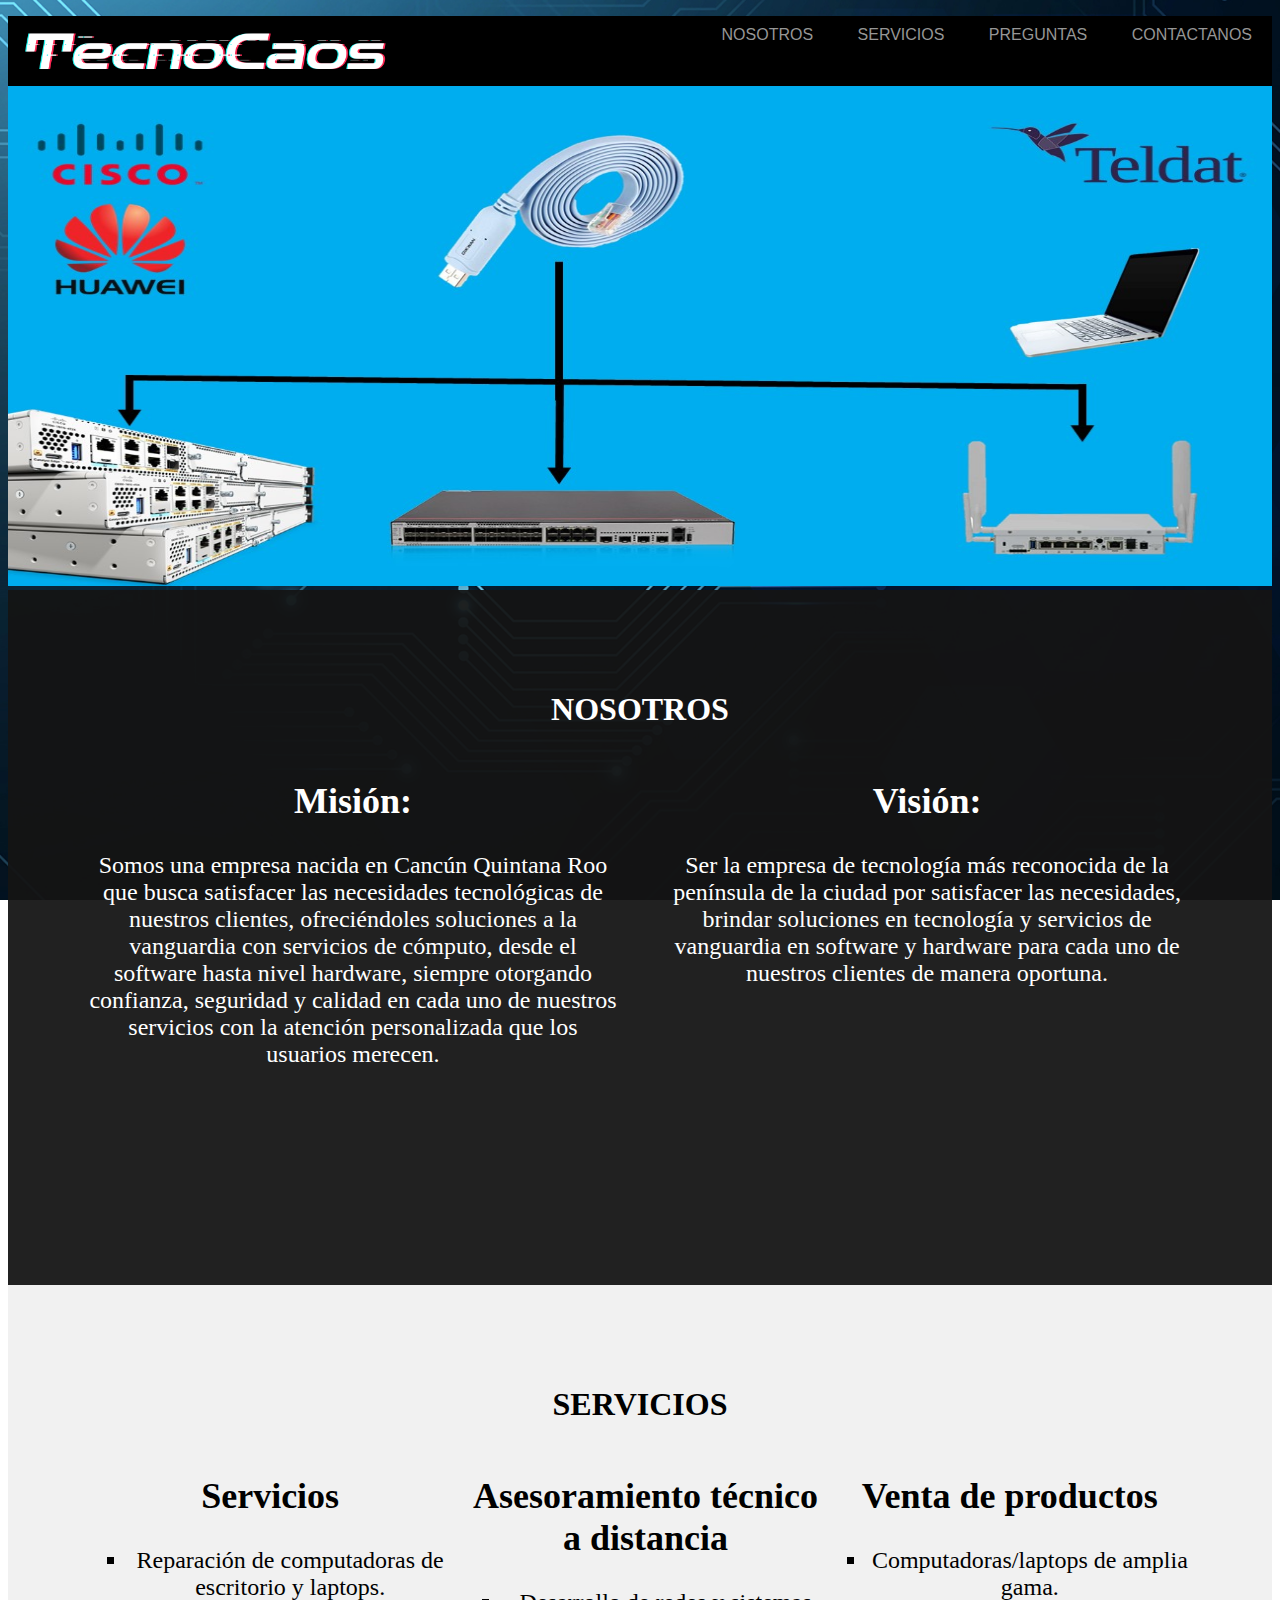
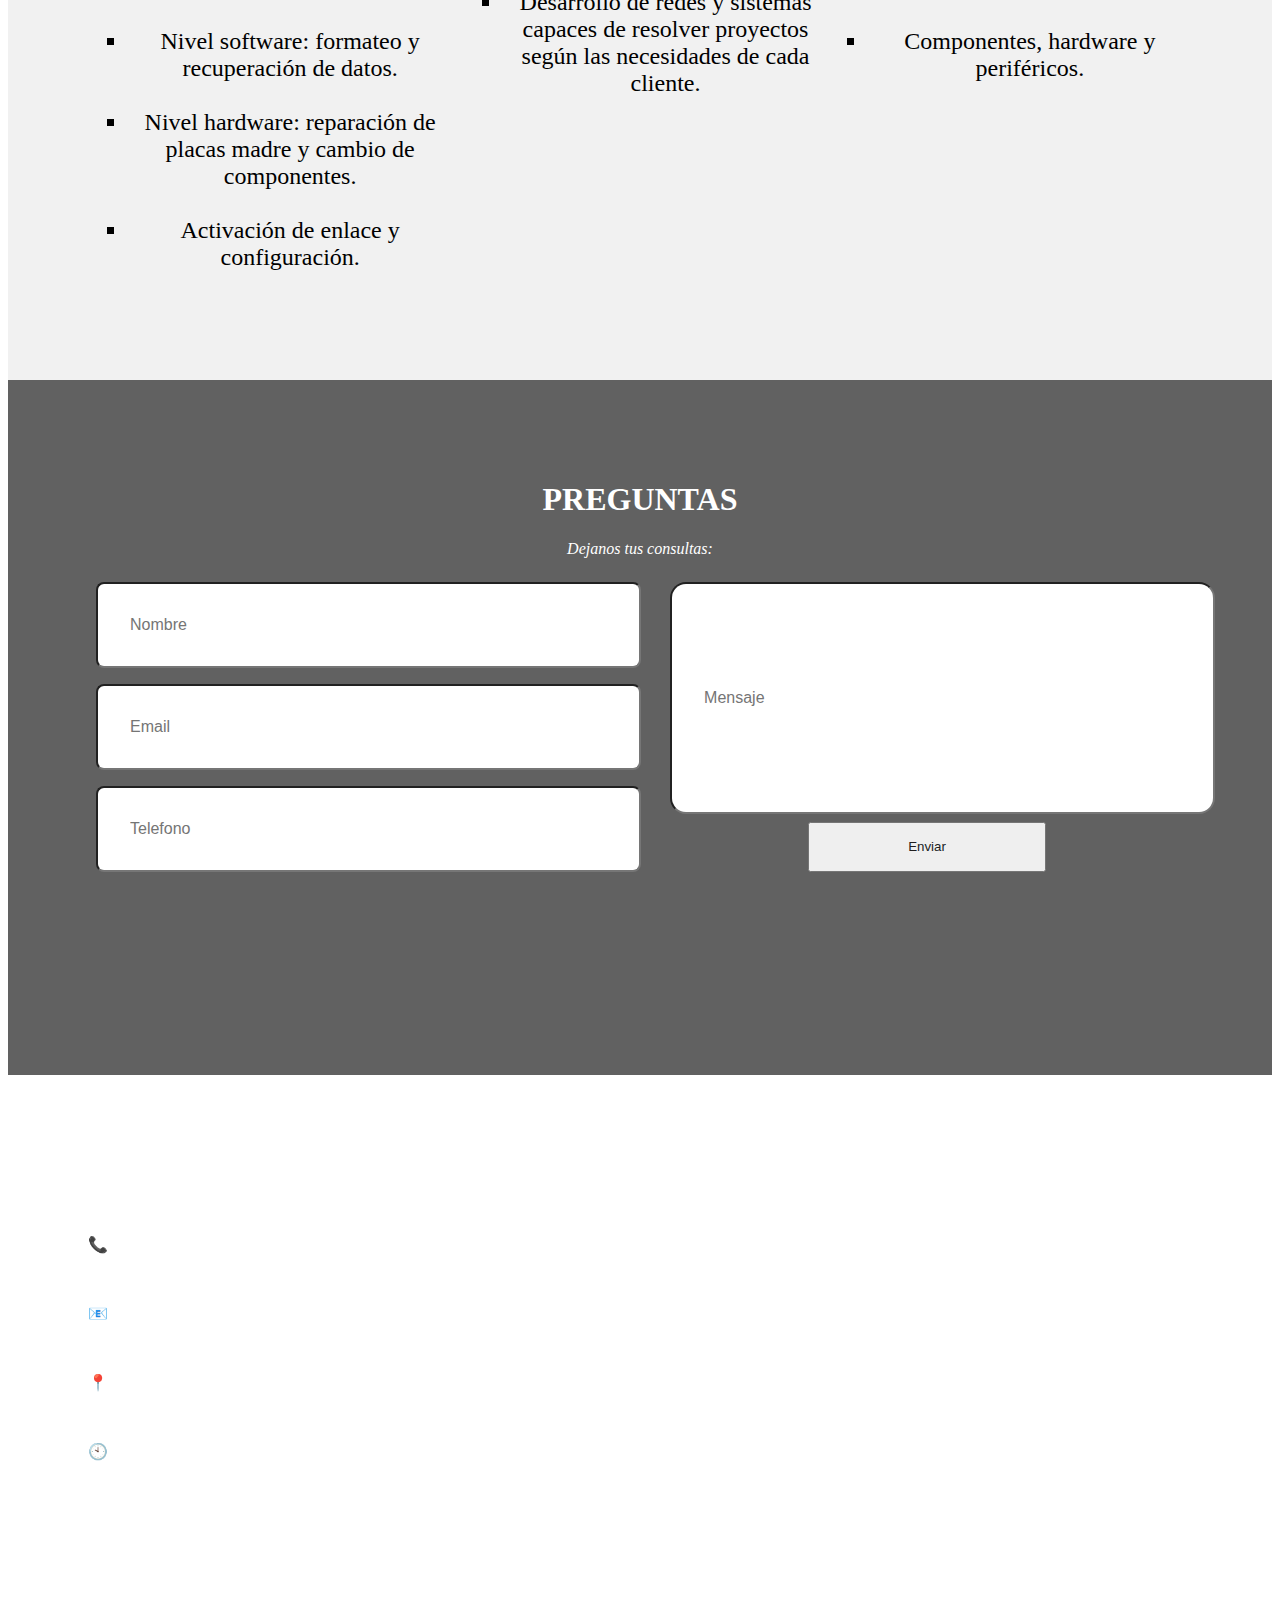
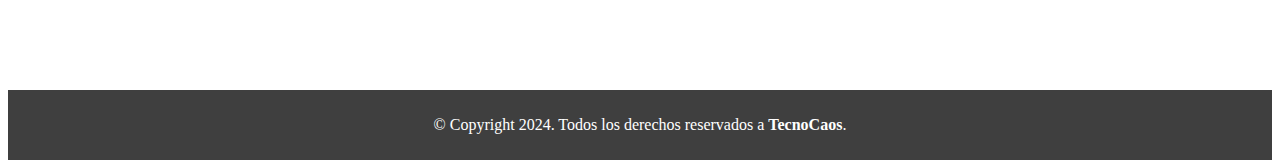
==== commit f65c4d3e: "new" ====
--- a/index.html
+++ b/index.html
@@ -23,6 +23,7 @@
                 <li><a href="#PREGUNTAS1">PREGUNTAS</a></li>
                 <li><a href="#CONTACTANOS1">CONTACTANOS</a></li>
             </ul>     
+            
         </HEADER>
         
         <DIV id="tienda">
@@ -46,12 +47,13 @@
             <A id="SERVICIOS1"><H1>SERVICIOS</H1></A>
 
             <div class="servicio">
-                <H2>Servicios de cómputo.</H2>
+                <H2>Servicios</H2>
                 <UL TYPE= square>
                     <LI>Reparación de computadoras de escritorio y laptops.</LI><br>
                     <LI>Nivel software: formateo y recuperación de datos.</LI><br>
                     <LI>Nivel hardware: reparación de placas madre y cambio de componentes.</LI><br>
-                    
+                    <li>Activación de enlace y configuración.</li>
+
                 </UL>
             </div>
 
@@ -73,12 +75,9 @@
             </div>
 
         </DIV>
+        
 
-
-
-
-
-        
+      
         <div id="preguntas">
             <A id="PREGUNTAS1"><H1>PREGUNTAS</H1></A>
             <i>Dejanos tus consultas: </i>
@@ -87,7 +86,7 @@
                 <div class="datos">
                     <input type="text" name="nombre" id="nombre" placeholder="Nombre"><br>
                     <input type="email" name="email" id="email" placeholder="Email"><br>
-                    <input type="number" name="telefono" id="telefono" placeholder="Telefono"><br>
+                    <input type="tel" name="telefono" id="telefono" placeholder="Telefono"><br>
                     
                 </div>
                 <div class="mensaje">
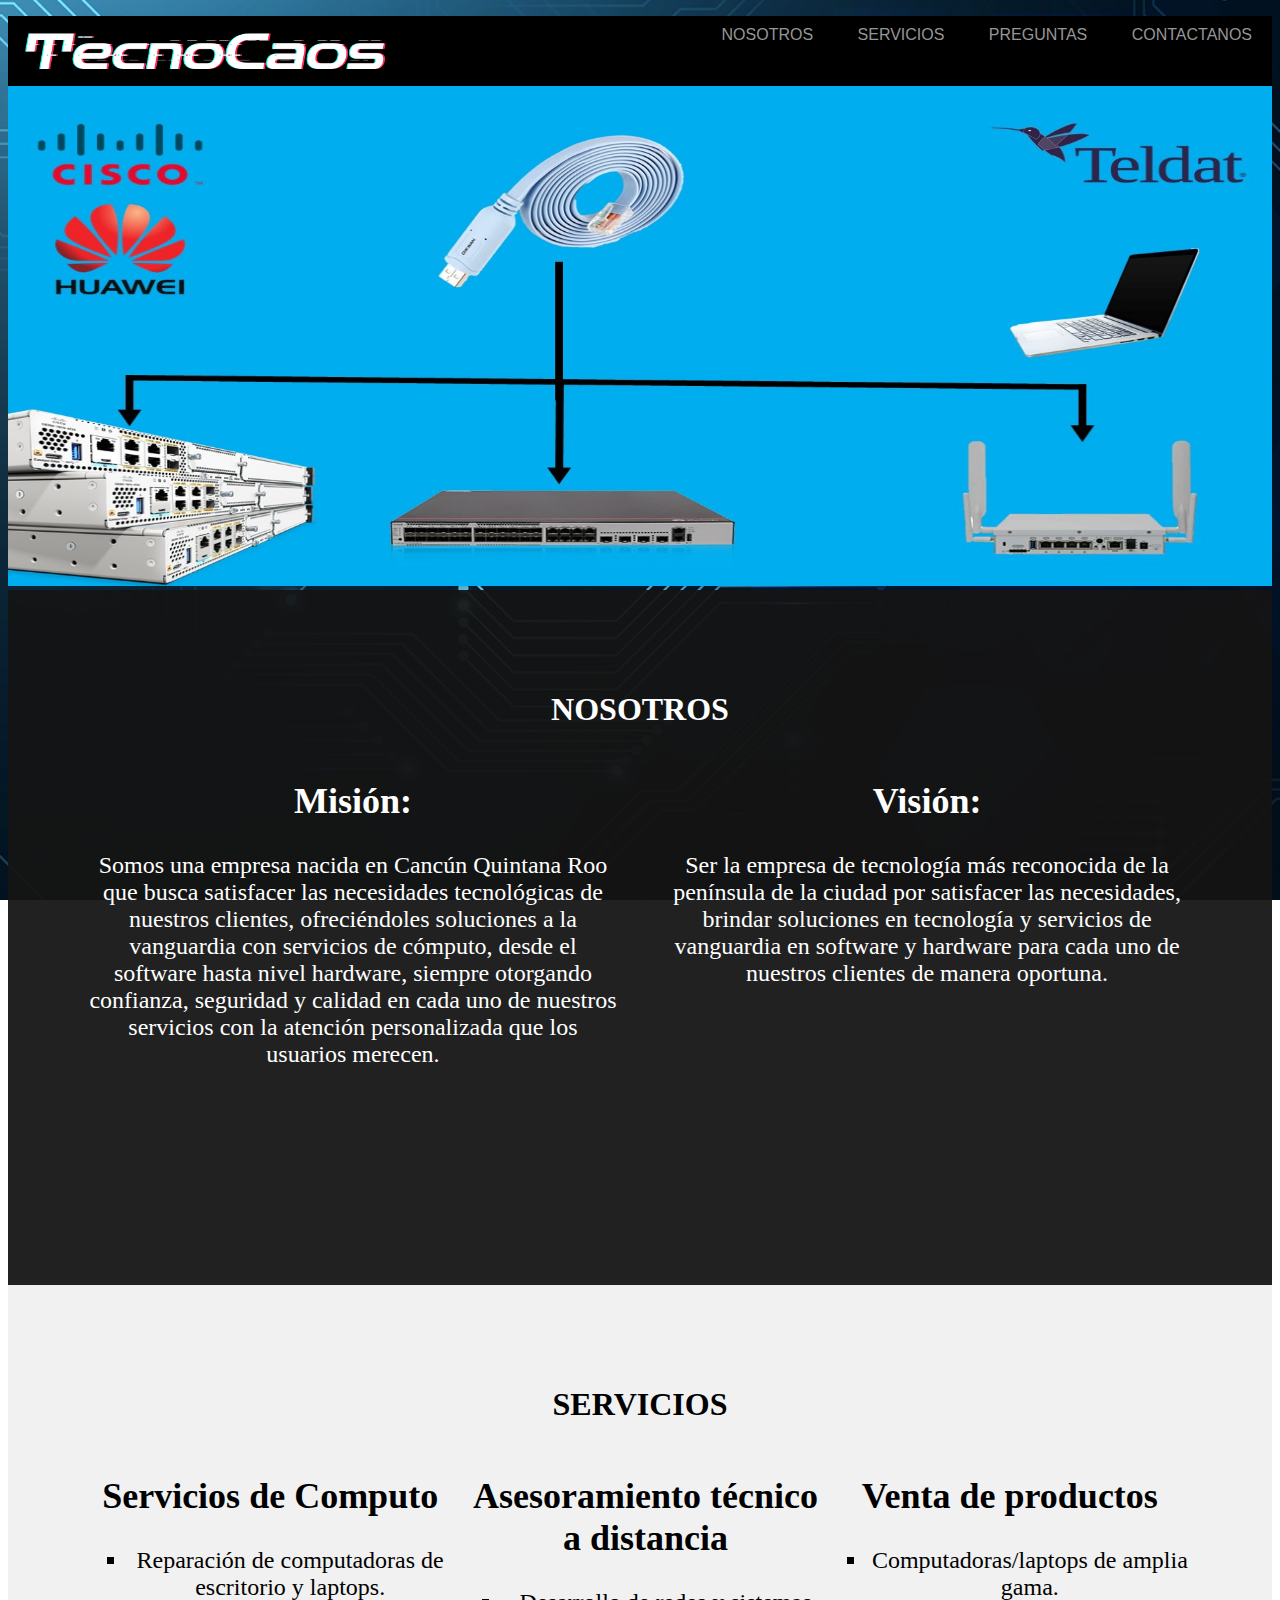
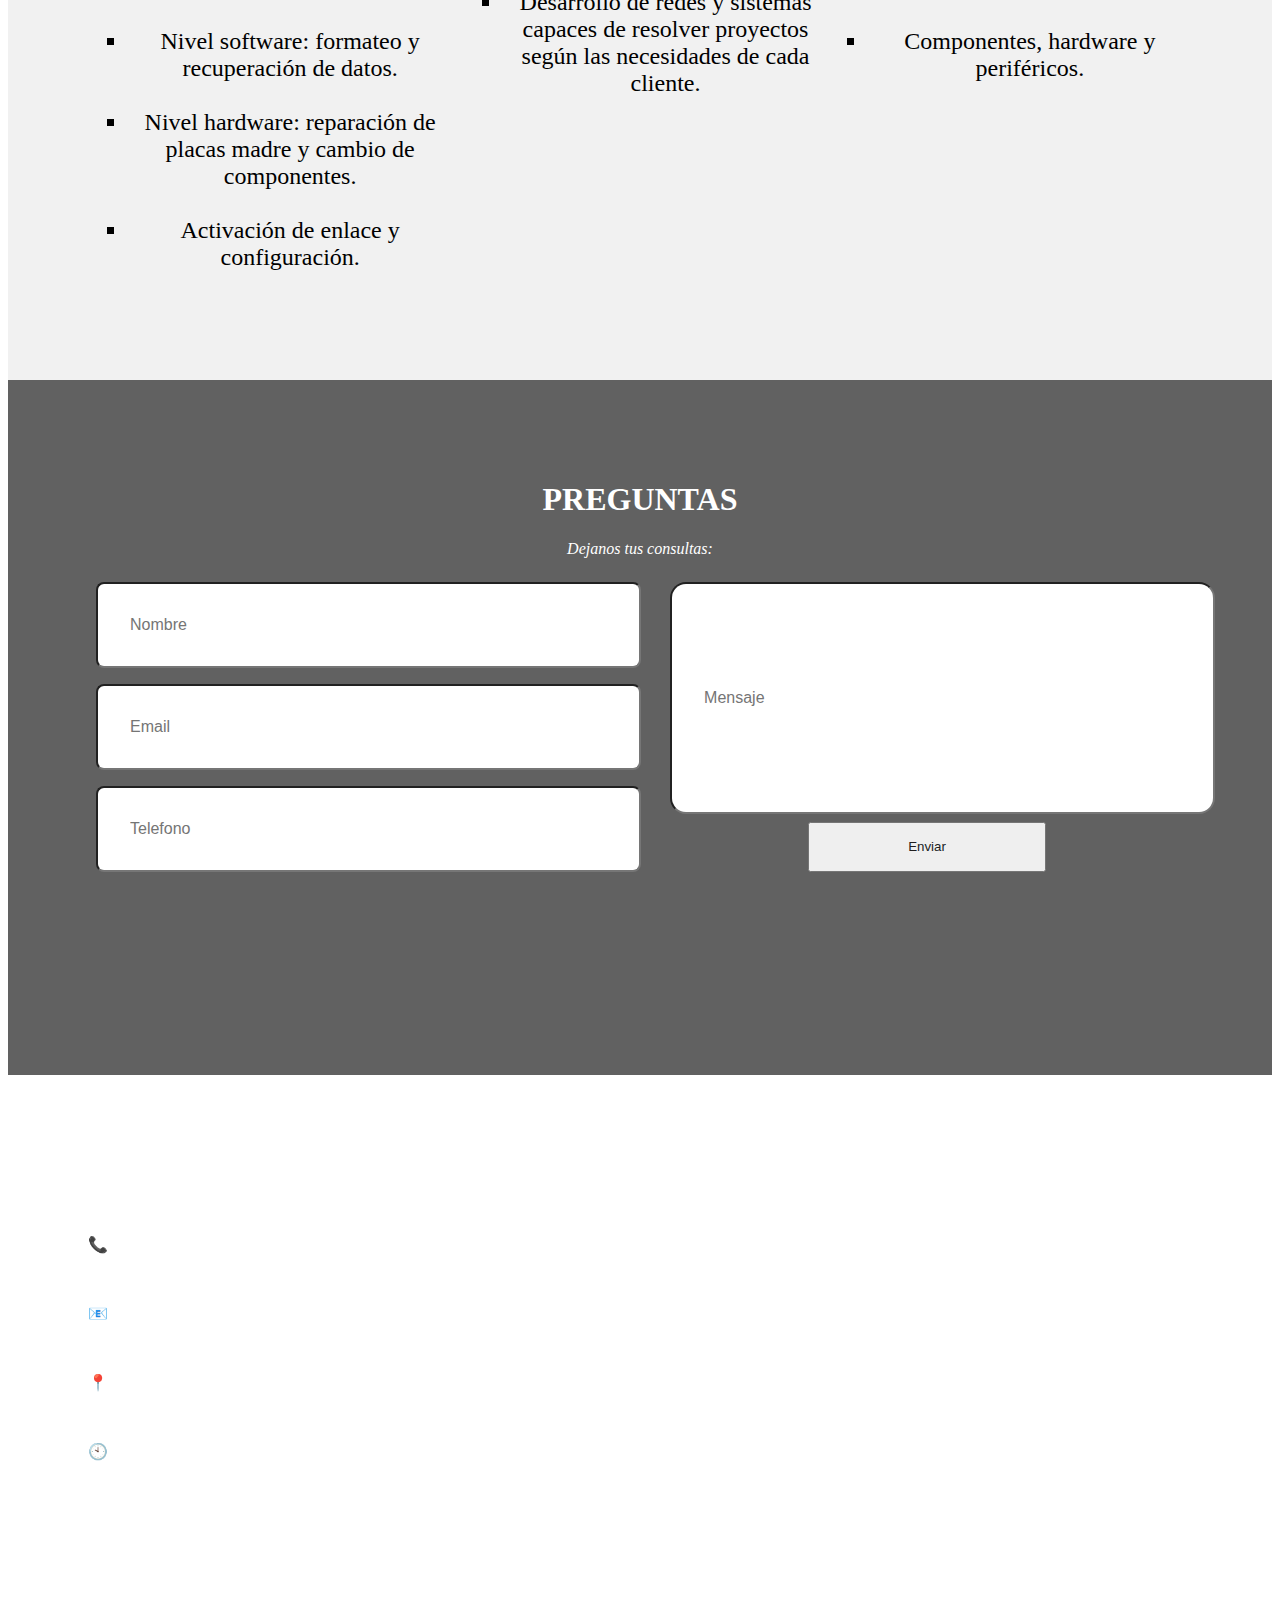
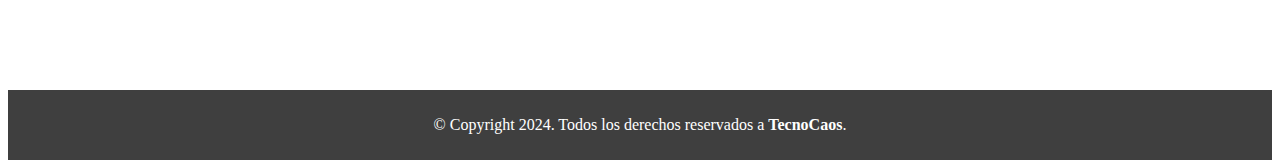
==== commit 1596bf68: "cambio" ====
--- a/index.html
+++ b/index.html
@@ -47,7 +47,7 @@
             <A id="SERVICIOS1"><H1>SERVICIOS</H1></A>
 
             <div class="servicio">
-                <H2>Servicios</H2>
+                <H2>Servicios de Computo</H2>
                 <UL TYPE= square>
                     <LI>Reparación de computadoras de escritorio y laptops.</LI><br>
                     <LI>Nivel software: formateo y recuperación de datos.</LI><br>
@@ -75,7 +75,7 @@
             </div>
 
         </DIV>
-        
+
 
       
         <div id="preguntas">
